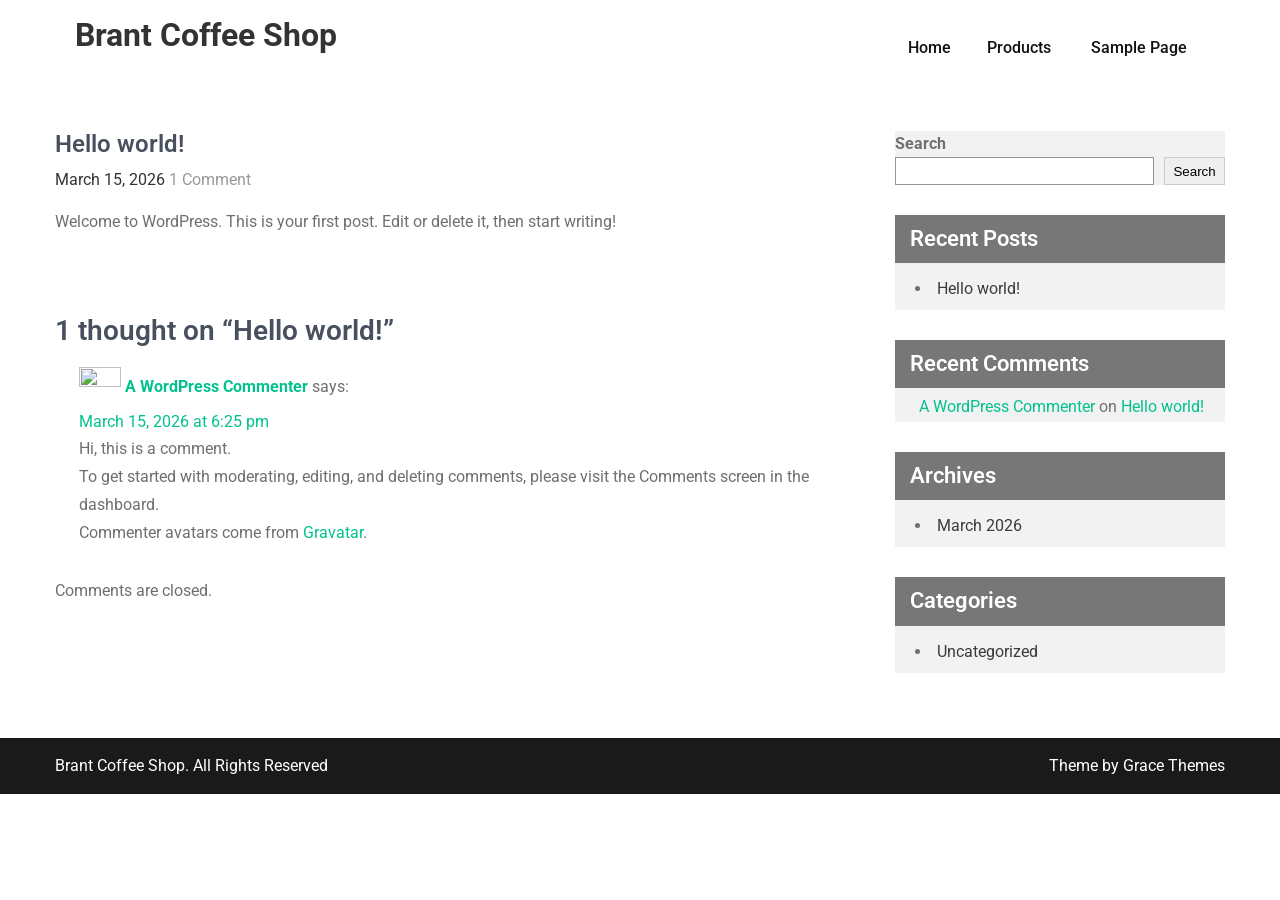
==== hello-world/index.html @ bb6f0e65 "deploy: b6c7fc047d0729fcd54b5350a453e6bd626ebb5d" ====
<!DOCTYPE html>
<html lang="en-US">
<head>
<meta charset="UTF-8">
<meta name="viewport" content="width=device-width, initial-scale=1">
<link rel="profile" href="https://gmpg.org/xfn/11">
	<link rel="pingback" href="/xmlrpc.php">
<title>Hello world! &#8211; Brant Coffee Shop</title>
<meta name='robots' content='max-image-preview:large' />
<link rel='dns-prefetch' href='//localhost' />
<link rel='dns-prefetch' href='//fonts.googleapis.com' />
<link rel="alternate" type="application/rss+xml" title="Brant Coffee Shop &raquo; Feed" href="/feed/" />
<link rel="alternate" type="application/rss+xml" title="Brant Coffee Shop &raquo; Comments Feed" href="/comments/feed/" />
<link rel="alternate" type="application/rss+xml" title="Brant Coffee Shop &raquo; Hello world! Comments Feed" href="/hello-world/feed/" />
<link rel="alternate" title="oEmbed (JSON)" type="application/json+oembed" href="/wp-json/oembed/1.0/embed?url=http%3A%2F%2Flocalhost%3A8000%2Fhello-world%2F" />
<link rel="alternate" title="oEmbed (XML)" type="text/xml+oembed" href="/wp-json/oembed/1.0/embed?url=http%3A%2F%2Flocalhost%3A8000%2Fhello-world%2F&#038;format=xml" />
<style id='wp-img-auto-sizes-contain-inline-css' type='text/css'>
img:is([sizes=auto i],[sizes^="auto," i]){contain-intrinsic-size:3000px 1500px}
/*# sourceURL=wp-img-auto-sizes-contain-inline-css */
</style>
<style id='wp-emoji-styles-inline-css' type='text/css'>

	img.wp-smiley, img.emoji {
		display: inline !important;
		border: none !important;
		box-shadow: none !important;
		height: 1em !important;
		width: 1em !important;
		margin: 0 0.07em !important;
		vertical-align: -0.1em !important;
		background: none !important;
		padding: 0 !important;
	}
/*# sourceURL=wp-emoji-styles-inline-css */
</style>
<style id='wp-block-library-inline-css' type='text/css'>
:root{--wp-block-synced-color:#7a00df;--wp-block-synced-color--rgb:122,0,223;--wp-bound-block-color:var(--wp-block-synced-color);--wp-editor-canvas-background:#ddd;--wp-admin-theme-color:#007cba;--wp-admin-theme-color--rgb:0,124,186;--wp-admin-theme-color-darker-10:#006ba1;--wp-admin-theme-color-darker-10--rgb:0,107,160.5;--wp-admin-theme-color-darker-20:#005a87;--wp-admin-theme-color-darker-20--rgb:0,90,135;--wp-admin-border-width-focus:2px}@media (min-resolution:192dpi){:root{--wp-admin-border-width-focus:1.5px}}.wp-element-button{cursor:pointer}:root .has-very-light-gray-background-color{background-color:#eee}:root .has-very-dark-gray-background-color{background-color:#313131}:root .has-very-light-gray-color{color:#eee}:root .has-very-dark-gray-color{color:#313131}:root .has-vivid-green-cyan-to-vivid-cyan-blue-gradient-background{background:linear-gradient(135deg,#00d084,#0693e3)}:root .has-purple-crush-gradient-background{background:linear-gradient(135deg,#34e2e4,#4721fb 50%,#ab1dfe)}:root .has-hazy-dawn-gradient-background{background:linear-gradient(135deg,#faaca8,#dad0ec)}:root .has-subdued-olive-gradient-background{background:linear-gradient(135deg,#fafae1,#67a671)}:root .has-atomic-cream-gradient-background{background:linear-gradient(135deg,#fdd79a,#004a59)}:root .has-nightshade-gradient-background{background:linear-gradient(135deg,#330968,#31cdcf)}:root .has-midnight-gradient-background{background:linear-gradient(135deg,#020381,#2874fc)}:root{--wp--preset--font-size--normal:16px;--wp--preset--font-size--huge:42px}.has-regular-font-size{font-size:1em}.has-larger-font-size{font-size:2.625em}.has-normal-font-size{font-size:var(--wp--preset--font-size--normal)}.has-huge-font-size{font-size:var(--wp--preset--font-size--huge)}.has-text-align-center{text-align:center}.has-text-align-left{text-align:left}.has-text-align-right{text-align:right}.has-fit-text{white-space:nowrap!important}#end-resizable-editor-section{display:none}.aligncenter{clear:both}.items-justified-left{justify-content:flex-start}.items-justified-center{justify-content:center}.items-justified-right{justify-content:flex-end}.items-justified-space-between{justify-content:space-between}.screen-reader-text{border:0;clip-path:inset(50%);height:1px;margin:-1px;overflow:hidden;padding:0;position:absolute;width:1px;word-wrap:normal!important}.screen-reader-text:focus{background-color:#ddd;clip-path:none;color:#444;display:block;font-size:1em;height:auto;left:5px;line-height:normal;padding:15px 23px 14px;text-decoration:none;top:5px;width:auto;z-index:100000}html :where(.has-border-color){border-style:solid}html :where([style*=border-top-color]){border-top-style:solid}html :where([style*=border-right-color]){border-right-style:solid}html :where([style*=border-bottom-color]){border-bottom-style:solid}html :where([style*=border-left-color]){border-left-style:solid}html :where([style*=border-width]){border-style:solid}html :where([style*=border-top-width]){border-top-style:solid}html :where([style*=border-right-width]){border-right-style:solid}html :where([style*=border-bottom-width]){border-bottom-style:solid}html :where([style*=border-left-width]){border-left-style:solid}html :where(img[class*=wp-image-]){height:auto;max-width:100%}:where(figure){margin:0 0 1em}html :where(.is-position-sticky){--wp-admin--admin-bar--position-offset:var(--wp-admin--admin-bar--height,0px)}@media screen and (max-width:600px){html :where(.is-position-sticky){--wp-admin--admin-bar--position-offset:0px}}

/*# sourceURL=wp-block-library-inline-css */
</style>
<style id='wp-block-archives-inline-css' type='text/css'>
.wp-block-archives{box-sizing:border-box}.wp-block-archives-dropdown label{display:block}
/*# sourceURL=/wp-includes/blocks/archives/style.min.css */
</style>
<style id='wp-block-categories-inline-css' type='text/css'>
.wp-block-categories{box-sizing:border-box}.wp-block-categories.alignleft{margin-right:2em}.wp-block-categories.alignright{margin-left:2em}.wp-block-categories.wp-block-categories-dropdown.aligncenter{text-align:center}.wp-block-categories .wp-block-categories__label{display:block;width:100%}
/*# sourceURL=/wp-includes/blocks/categories/style.min.css */
</style>
<style id='wp-block-heading-inline-css' type='text/css'>
h1:where(.wp-block-heading).has-background,h2:where(.wp-block-heading).has-background,h3:where(.wp-block-heading).has-background,h4:where(.wp-block-heading).has-background,h5:where(.wp-block-heading).has-background,h6:where(.wp-block-heading).has-background{padding:1.25em 2.375em}h1.has-text-align-left[style*=writing-mode]:where([style*=vertical-lr]),h1.has-text-align-right[style*=writing-mode]:where([style*=vertical-rl]),h2.has-text-align-left[style*=writing-mode]:where([style*=vertical-lr]),h2.has-text-align-right[style*=writing-mode]:where([style*=vertical-rl]),h3.has-text-align-left[style*=writing-mode]:where([style*=vertical-lr]),h3.has-text-align-right[style*=writing-mode]:where([style*=vertical-rl]),h4.has-text-align-left[style*=writing-mode]:where([style*=vertical-lr]),h4.has-text-align-right[style*=writing-mode]:where([style*=vertical-rl]),h5.has-text-align-left[style*=writing-mode]:where([style*=vertical-lr]),h5.has-text-align-right[style*=writing-mode]:where([style*=vertical-rl]),h6.has-text-align-left[style*=writing-mode]:where([style*=vertical-lr]),h6.has-text-align-right[style*=writing-mode]:where([style*=vertical-rl]){rotate:180deg}
/*# sourceURL=/wp-includes/blocks/heading/style.min.css */
</style>
<style id='wp-block-latest-comments-inline-css' type='text/css'>
ol.wp-block-latest-comments{box-sizing:border-box;margin-left:0}:where(.wp-block-latest-comments:not([style*=line-height] .wp-block-latest-comments__comment)){line-height:1.1}:where(.wp-block-latest-comments:not([style*=line-height] .wp-block-latest-comments__comment-excerpt p)){line-height:1.8}.has-dates :where(.wp-block-latest-comments:not([style*=line-height])),.has-excerpts :where(.wp-block-latest-comments:not([style*=line-height])){line-height:1.5}.wp-block-latest-comments .wp-block-latest-comments{padding-left:0}.wp-block-latest-comments__comment{list-style:none;margin-bottom:1em}.has-avatars .wp-block-latest-comments__comment{list-style:none;min-height:2.25em}.has-avatars .wp-block-latest-comments__comment .wp-block-latest-comments__comment-excerpt,.has-avatars .wp-block-latest-comments__comment .wp-block-latest-comments__comment-meta{margin-left:3.25em}.wp-block-latest-comments__comment-excerpt p{font-size:.875em;margin:.36em 0 1.4em}.wp-block-latest-comments__comment-date{display:block;font-size:.75em}.wp-block-latest-comments .avatar,.wp-block-latest-comments__comment-avatar{border-radius:1.5em;display:block;float:left;height:2.5em;margin-right:.75em;width:2.5em}.wp-block-latest-comments[class*=-font-size] a,.wp-block-latest-comments[style*=font-size] a{font-size:inherit}
/*# sourceURL=/wp-includes/blocks/latest-comments/style.min.css */
</style>
<style id='wp-block-latest-posts-inline-css' type='text/css'>
.wp-block-latest-posts{box-sizing:border-box}.wp-block-latest-posts.alignleft{margin-right:2em}.wp-block-latest-posts.alignright{margin-left:2em}.wp-block-latest-posts.wp-block-latest-posts__list{list-style:none}.wp-block-latest-posts.wp-block-latest-posts__list li{clear:both;overflow-wrap:break-word}.wp-block-latest-posts.is-grid{display:flex;flex-wrap:wrap}.wp-block-latest-posts.is-grid li{margin:0 1.25em 1.25em 0;width:100%}@media (min-width:600px){.wp-block-latest-posts.columns-2 li{width:calc(50% - .625em)}.wp-block-latest-posts.columns-2 li:nth-child(2n){margin-right:0}.wp-block-latest-posts.columns-3 li{width:calc(33.33333% - .83333em)}.wp-block-latest-posts.columns-3 li:nth-child(3n){margin-right:0}.wp-block-latest-posts.columns-4 li{width:calc(25% - .9375em)}.wp-block-latest-posts.columns-4 li:nth-child(4n){margin-right:0}.wp-block-latest-posts.columns-5 li{width:calc(20% - 1em)}.wp-block-latest-posts.columns-5 li:nth-child(5n){margin-right:0}.wp-block-latest-posts.columns-6 li{width:calc(16.66667% - 1.04167em)}.wp-block-latest-posts.columns-6 li:nth-child(6n){margin-right:0}}:root :where(.wp-block-latest-posts.is-grid){padding:0}:root :where(.wp-block-latest-posts.wp-block-latest-posts__list){padding-left:0}.wp-block-latest-posts__post-author,.wp-block-latest-posts__post-date{display:block;font-size:.8125em}.wp-block-latest-posts__post-excerpt,.wp-block-latest-posts__post-full-content{margin-bottom:1em;margin-top:.5em}.wp-block-latest-posts__featured-image a{display:inline-block}.wp-block-latest-posts__featured-image img{height:auto;max-width:100%;width:auto}.wp-block-latest-posts__featured-image.alignleft{float:left;margin-right:1em}.wp-block-latest-posts__featured-image.alignright{float:right;margin-left:1em}.wp-block-latest-posts__featured-image.aligncenter{margin-bottom:1em;text-align:center}
/*# sourceURL=/wp-includes/blocks/latest-posts/style.min.css */
</style>
<style id='wp-block-search-inline-css' type='text/css'>
.wp-block-search__button{margin-left:10px;word-break:normal}.wp-block-search__button.has-icon{line-height:0}.wp-block-search__button svg{height:1.25em;min-height:24px;min-width:24px;width:1.25em;fill:currentColor;vertical-align:text-bottom}:where(.wp-block-search__button){border:1px solid #ccc;padding:6px 10px}.wp-block-search__inside-wrapper{display:flex;flex:auto;flex-wrap:nowrap;max-width:100%}.wp-block-search__label{width:100%}.wp-block-search.wp-block-search__button-only .wp-block-search__button{box-sizing:border-box;display:flex;flex-shrink:0;justify-content:center;margin-left:0;max-width:100%}.wp-block-search.wp-block-search__button-only .wp-block-search__inside-wrapper{min-width:0!important;transition-property:width}.wp-block-search.wp-block-search__button-only .wp-block-search__input{flex-basis:100%;transition-duration:.3s}.wp-block-search.wp-block-search__button-only.wp-block-search__searchfield-hidden,.wp-block-search.wp-block-search__button-only.wp-block-search__searchfield-hidden .wp-block-search__inside-wrapper{overflow:hidden}.wp-block-search.wp-block-search__button-only.wp-block-search__searchfield-hidden .wp-block-search__input{border-left-width:0!important;border-right-width:0!important;flex-basis:0;flex-grow:0;margin:0;min-width:0!important;padding-left:0!important;padding-right:0!important;width:0!important}:where(.wp-block-search__input){appearance:none;border:1px solid #949494;flex-grow:1;font-family:inherit;font-size:inherit;font-style:inherit;font-weight:inherit;letter-spacing:inherit;line-height:inherit;margin-left:0;margin-right:0;min-width:3rem;padding:8px;text-decoration:unset!important;text-transform:inherit}:where(.wp-block-search__button-inside .wp-block-search__inside-wrapper){background-color:#fff;border:1px solid #949494;box-sizing:border-box;padding:4px}:where(.wp-block-search__button-inside .wp-block-search__inside-wrapper) .wp-block-search__input{border:none;border-radius:0;padding:0 4px}:where(.wp-block-search__button-inside .wp-block-search__inside-wrapper) .wp-block-search__input:focus{outline:none}:where(.wp-block-search__button-inside .wp-block-search__inside-wrapper) :where(.wp-block-search__button){padding:4px 8px}.wp-block-search.aligncenter .wp-block-search__inside-wrapper{margin:auto}.wp-block[data-align=right] .wp-block-search.wp-block-search__button-only .wp-block-search__inside-wrapper{float:right}
/*# sourceURL=/wp-includes/blocks/search/style.min.css */
</style>
<style id='wp-block-search-theme-inline-css' type='text/css'>
.wp-block-search .wp-block-search__label{font-weight:700}.wp-block-search__button{border:1px solid #ccc;padding:.375em .625em}
/*# sourceURL=/wp-includes/blocks/search/theme.min.css */
</style>
<style id='wp-block-group-inline-css' type='text/css'>
.wp-block-group{box-sizing:border-box}:where(.wp-block-group.wp-block-group-is-layout-constrained){position:relative}
/*# sourceURL=/wp-includes/blocks/group/style.min.css */
</style>
<style id='wp-block-group-theme-inline-css' type='text/css'>
:where(.wp-block-group.has-background){padding:1.25em 2.375em}
/*# sourceURL=/wp-includes/blocks/group/theme.min.css */
</style>
<style id='wp-block-paragraph-inline-css' type='text/css'>
.is-small-text{font-size:.875em}.is-regular-text{font-size:1em}.is-large-text{font-size:2.25em}.is-larger-text{font-size:3em}.has-drop-cap:not(:focus):first-letter{float:left;font-size:8.4em;font-style:normal;font-weight:100;line-height:.68;margin:.05em .1em 0 0;text-transform:uppercase}body.rtl .has-drop-cap:not(:focus):first-letter{float:none;margin-left:.1em}p.has-drop-cap.has-background{overflow:hidden}:root :where(p.has-background){padding:1.25em 2.375em}:where(p.has-text-color:not(.has-link-color)) a{color:inherit}p.has-text-align-left[style*="writing-mode:vertical-lr"],p.has-text-align-right[style*="writing-mode:vertical-rl"]{rotate:180deg}
/*# sourceURL=/wp-includes/blocks/paragraph/style.min.css */
</style>

<style id='classic-theme-styles-inline-css' type='text/css'>
/*! This file is auto-generated */
.wp-block-button__link{color:#fff;background-color:#32373c;border-radius:9999px;box-shadow:none;text-decoration:none;padding:calc(.667em + 2px) calc(1.333em + 2px);font-size:1.125em}.wp-block-file__button{background:#32373c;color:#fff;text-decoration:none}
/*# sourceURL=/wp-includes/css/classic-themes.min.css */
</style>
<link rel='stylesheet' id='dashicons-css' href='/wp-includes/css/dashicons.min.css?ver=6.9.4' type='text/css' media='all' />
<link rel='stylesheet' id='al_product_styles-css' href='/wp-content/plugins/ecommerce-product-catalog/css/al_product.min.css?timestamp=1773603165&#038;ver=6.9.4' type='text/css' media='all' />
<link rel='stylesheet' id='ic_blocks-css' href='/wp-content/plugins/ecommerce-product-catalog/includes/blocks/ic-blocks.min.css?timestamp=1773603165&#038;ver=6.9.4' type='text/css' media='all' />
<style id='global-styles-inline-css' type='text/css'>
:root{--wp--preset--aspect-ratio--square: 1;--wp--preset--aspect-ratio--4-3: 4/3;--wp--preset--aspect-ratio--3-4: 3/4;--wp--preset--aspect-ratio--3-2: 3/2;--wp--preset--aspect-ratio--2-3: 2/3;--wp--preset--aspect-ratio--16-9: 16/9;--wp--preset--aspect-ratio--9-16: 9/16;--wp--preset--color--black: #000000;--wp--preset--color--cyan-bluish-gray: #abb8c3;--wp--preset--color--white: #ffffff;--wp--preset--color--pale-pink: #f78da7;--wp--preset--color--vivid-red: #cf2e2e;--wp--preset--color--luminous-vivid-orange: #ff6900;--wp--preset--color--luminous-vivid-amber: #fcb900;--wp--preset--color--light-green-cyan: #7bdcb5;--wp--preset--color--vivid-green-cyan: #00d084;--wp--preset--color--pale-cyan-blue: #8ed1fc;--wp--preset--color--vivid-cyan-blue: #0693e3;--wp--preset--color--vivid-purple: #9b51e0;--wp--preset--gradient--vivid-cyan-blue-to-vivid-purple: linear-gradient(135deg,rgb(6,147,227) 0%,rgb(155,81,224) 100%);--wp--preset--gradient--light-green-cyan-to-vivid-green-cyan: linear-gradient(135deg,rgb(122,220,180) 0%,rgb(0,208,130) 100%);--wp--preset--gradient--luminous-vivid-amber-to-luminous-vivid-orange: linear-gradient(135deg,rgb(252,185,0) 0%,rgb(255,105,0) 100%);--wp--preset--gradient--luminous-vivid-orange-to-vivid-red: linear-gradient(135deg,rgb(255,105,0) 0%,rgb(207,46,46) 100%);--wp--preset--gradient--very-light-gray-to-cyan-bluish-gray: linear-gradient(135deg,rgb(238,238,238) 0%,rgb(169,184,195) 100%);--wp--preset--gradient--cool-to-warm-spectrum: linear-gradient(135deg,rgb(74,234,220) 0%,rgb(151,120,209) 20%,rgb(207,42,186) 40%,rgb(238,44,130) 60%,rgb(251,105,98) 80%,rgb(254,248,76) 100%);--wp--preset--gradient--blush-light-purple: linear-gradient(135deg,rgb(255,206,236) 0%,rgb(152,150,240) 100%);--wp--preset--gradient--blush-bordeaux: linear-gradient(135deg,rgb(254,205,165) 0%,rgb(254,45,45) 50%,rgb(107,0,62) 100%);--wp--preset--gradient--luminous-dusk: linear-gradient(135deg,rgb(255,203,112) 0%,rgb(199,81,192) 50%,rgb(65,88,208) 100%);--wp--preset--gradient--pale-ocean: linear-gradient(135deg,rgb(255,245,203) 0%,rgb(182,227,212) 50%,rgb(51,167,181) 100%);--wp--preset--gradient--electric-grass: linear-gradient(135deg,rgb(202,248,128) 0%,rgb(113,206,126) 100%);--wp--preset--gradient--midnight: linear-gradient(135deg,rgb(2,3,129) 0%,rgb(40,116,252) 100%);--wp--preset--font-size--small: 13px;--wp--preset--font-size--medium: 20px;--wp--preset--font-size--large: 36px;--wp--preset--font-size--x-large: 42px;--wp--preset--spacing--20: 0.44rem;--wp--preset--spacing--30: 0.67rem;--wp--preset--spacing--40: 1rem;--wp--preset--spacing--50: 1.5rem;--wp--preset--spacing--60: 2.25rem;--wp--preset--spacing--70: 3.38rem;--wp--preset--spacing--80: 5.06rem;--wp--preset--shadow--natural: 6px 6px 9px rgba(0, 0, 0, 0.2);--wp--preset--shadow--deep: 12px 12px 50px rgba(0, 0, 0, 0.4);--wp--preset--shadow--sharp: 6px 6px 0px rgba(0, 0, 0, 0.2);--wp--preset--shadow--outlined: 6px 6px 0px -3px rgb(255, 255, 255), 6px 6px rgb(0, 0, 0);--wp--preset--shadow--crisp: 6px 6px 0px rgb(0, 0, 0);}:where(.is-layout-flex){gap: 0.5em;}:where(.is-layout-grid){gap: 0.5em;}body .is-layout-flex{display: flex;}.is-layout-flex{flex-wrap: wrap;align-items: center;}.is-layout-flex > :is(*, div){margin: 0;}body .is-layout-grid{display: grid;}.is-layout-grid > :is(*, div){margin: 0;}:where(.wp-block-columns.is-layout-flex){gap: 2em;}:where(.wp-block-columns.is-layout-grid){gap: 2em;}:where(.wp-block-post-template.is-layout-flex){gap: 1.25em;}:where(.wp-block-post-template.is-layout-grid){gap: 1.25em;}.has-black-color{color: var(--wp--preset--color--black) !important;}.has-cyan-bluish-gray-color{color: var(--wp--preset--color--cyan-bluish-gray) !important;}.has-white-color{color: var(--wp--preset--color--white) !important;}.has-pale-pink-color{color: var(--wp--preset--color--pale-pink) !important;}.has-vivid-red-color{color: var(--wp--preset--color--vivid-red) !important;}.has-luminous-vivid-orange-color{color: var(--wp--preset--color--luminous-vivid-orange) !important;}.has-luminous-vivid-amber-color{color: var(--wp--preset--color--luminous-vivid-amber) !important;}.has-light-green-cyan-color{color: var(--wp--preset--color--light-green-cyan) !important;}.has-vivid-green-cyan-color{color: var(--wp--preset--color--vivid-green-cyan) !important;}.has-pale-cyan-blue-color{color: var(--wp--preset--color--pale-cyan-blue) !important;}.has-vivid-cyan-blue-color{color: var(--wp--preset--color--vivid-cyan-blue) !important;}.has-vivid-purple-color{color: var(--wp--preset--color--vivid-purple) !important;}.has-black-background-color{background-color: var(--wp--preset--color--black) !important;}.has-cyan-bluish-gray-background-color{background-color: var(--wp--preset--color--cyan-bluish-gray) !important;}.has-white-background-color{background-color: var(--wp--preset--color--white) !important;}.has-pale-pink-background-color{background-color: var(--wp--preset--color--pale-pink) !important;}.has-vivid-red-background-color{background-color: var(--wp--preset--color--vivid-red) !important;}.has-luminous-vivid-orange-background-color{background-color: var(--wp--preset--color--luminous-vivid-orange) !important;}.has-luminous-vivid-amber-background-color{background-color: var(--wp--preset--color--luminous-vivid-amber) !important;}.has-light-green-cyan-background-color{background-color: var(--wp--preset--color--light-green-cyan) !important;}.has-vivid-green-cyan-background-color{background-color: var(--wp--preset--color--vivid-green-cyan) !important;}.has-pale-cyan-blue-background-color{background-color: var(--wp--preset--color--pale-cyan-blue) !important;}.has-vivid-cyan-blue-background-color{background-color: var(--wp--preset--color--vivid-cyan-blue) !important;}.has-vivid-purple-background-color{background-color: var(--wp--preset--color--vivid-purple) !important;}.has-black-border-color{border-color: var(--wp--preset--color--black) !important;}.has-cyan-bluish-gray-border-color{border-color: var(--wp--preset--color--cyan-bluish-gray) !important;}.has-white-border-color{border-color: var(--wp--preset--color--white) !important;}.has-pale-pink-border-color{border-color: var(--wp--preset--color--pale-pink) !important;}.has-vivid-red-border-color{border-color: var(--wp--preset--color--vivid-red) !important;}.has-luminous-vivid-orange-border-color{border-color: var(--wp--preset--color--luminous-vivid-orange) !important;}.has-luminous-vivid-amber-border-color{border-color: var(--wp--preset--color--luminous-vivid-amber) !important;}.has-light-green-cyan-border-color{border-color: var(--wp--preset--color--light-green-cyan) !important;}.has-vivid-green-cyan-border-color{border-color: var(--wp--preset--color--vivid-green-cyan) !important;}.has-pale-cyan-blue-border-color{border-color: var(--wp--preset--color--pale-cyan-blue) !important;}.has-vivid-cyan-blue-border-color{border-color: var(--wp--preset--color--vivid-cyan-blue) !important;}.has-vivid-purple-border-color{border-color: var(--wp--preset--color--vivid-purple) !important;}.has-vivid-cyan-blue-to-vivid-purple-gradient-background{background: var(--wp--preset--gradient--vivid-cyan-blue-to-vivid-purple) !important;}.has-light-green-cyan-to-vivid-green-cyan-gradient-background{background: var(--wp--preset--gradient--light-green-cyan-to-vivid-green-cyan) !important;}.has-luminous-vivid-amber-to-luminous-vivid-orange-gradient-background{background: var(--wp--preset--gradient--luminous-vivid-amber-to-luminous-vivid-orange) !important;}.has-luminous-vivid-orange-to-vivid-red-gradient-background{background: var(--wp--preset--gradient--luminous-vivid-orange-to-vivid-red) !important;}.has-very-light-gray-to-cyan-bluish-gray-gradient-background{background: var(--wp--preset--gradient--very-light-gray-to-cyan-bluish-gray) !important;}.has-cool-to-warm-spectrum-gradient-background{background: var(--wp--preset--gradient--cool-to-warm-spectrum) !important;}.has-blush-light-purple-gradient-background{background: var(--wp--preset--gradient--blush-light-purple) !important;}.has-blush-bordeaux-gradient-background{background: var(--wp--preset--gradient--blush-bordeaux) !important;}.has-luminous-dusk-gradient-background{background: var(--wp--preset--gradient--luminous-dusk) !important;}.has-pale-ocean-gradient-background{background: var(--wp--preset--gradient--pale-ocean) !important;}.has-electric-grass-gradient-background{background: var(--wp--preset--gradient--electric-grass) !important;}.has-midnight-gradient-background{background: var(--wp--preset--gradient--midnight) !important;}.has-small-font-size{font-size: var(--wp--preset--font-size--small) !important;}.has-medium-font-size{font-size: var(--wp--preset--font-size--medium) !important;}.has-large-font-size{font-size: var(--wp--preset--font-size--large) !important;}.has-x-large-font-size{font-size: var(--wp--preset--font-size--x-large) !important;}
/*# sourceURL=global-styles-inline-css */
</style>

<link rel='stylesheet' id='parent-style-css' href='/wp-content/themes/economics/style.css?ver=6.9.4' type='text/css' media='all' />
<link rel='stylesheet' id='child-style-css' href='/wp-content/themes/brant-coffee/style.css?ver=6.9.4' type='text/css' media='all' />
<link rel='stylesheet' id='economics-font-css' href='//fonts.googleapis.com/css?family=Roboto%3A300%2C400%2C600%2C700%2C800%2C900&#038;ver=6.9.4' type='text/css' media='all' />
<link rel='stylesheet' id='economics-basic-style-css' href='/wp-content/themes/brant-coffee/style.css?ver=6.9.4' type='text/css' media='all' />
<link rel='stylesheet' id='nivo-slider-css' href='/wp-content/themes/economics/css/nivo-slider.css?ver=6.9.4' type='text/css' media='all' />
<link rel='stylesheet' id='economics-responsive-css' href='/wp-content/themes/economics/css/responsive.css?ver=6.9.4' type='text/css' media='all' />
<link rel='stylesheet' id='custom-style-css' href='/wp-content/themes/economics/css/custom_script.css?ver=6.9.4' type='text/css' media='all' />
<style id='custom-style-inline-css' type='text/css'>

                .a, .recent_articles h2 a:hover,
				#sidebar ul li a:hover,									
				.recent_articles h3 a:hover,
				.cols-4 ul li a:hover, .cols-4 ul li.current_page_item a,
				.recent-post h6:hover,					
				.page-four-column:hover h3,
				.footer-icons a:hover,	
				.column-4:hover h5 a,				
				.postmeta a:hover, .design-by a, 				
				.header-menu ul li a:hover, 
				.header-menu ul li.current_page_item a, 
				.header-menu ul li.current-menu-ancestor a.parent{
					color: ;
                }
				.pagination ul li .current, .pagination ul li a:hover, 
				#commentform input#submit:hover,					
				.nivo-controlNav a.active,
				.learnmore,					
				.appbutton:hover,					
				#sidebar .search-form input.search-submit,				
				.wpcf7 input[type='submit'],
				#featureswrap,
				.column-4:hover .learnmore,
				nav.pagination .page-numbers.current,
				.slide_info .slide_more:hover {
					background-color: ;
                }
/*# sourceURL=custom-style-inline-css */
</style>
<script type="text/javascript" src="/wp-content/themes/brant-coffee/customElements.js?ver=6.9.4" id="custom_javascript0-js"></script>
<script type="text/javascript" src="/wp-includes/js/jquery/jquery.min.js?ver=3.7.1" id="jquery-core-js"></script>
<script type="text/javascript" src="/wp-includes/js/jquery/jquery-migrate.min.js?ver=3.4.1" id="jquery-migrate-js"></script>
<script type="text/javascript" src="/wp-content/themes/economics/js/jquery.nivo.slider.js?ver=6.9.4" id="jquery-nivo-slider-js"></script>
<script type="text/javascript" src="/wp-content/themes/economics/js/editable.js?ver=6.9.4" id="economics-editable-js"></script>
<link rel="https://api.w.org/" href="/wp-json/" /><link rel="alternate" title="JSON" type="application/json" href="/wp-json/wp/v2/posts/1" /><link rel="EditURI" type="application/rsd+xml" title="RSD" href="/xmlrpc.php?rsd" />
<meta name="generator" content="WordPress 6.9.4" />
<link rel="canonical" href="/hello-world/" />
<link rel='shortlink' href='/?p=1' />
	<style type="text/css">
			.header {
			background: url() no-repeat;
			background-position: center top;
		}
		
	</style>
    </head>
<body class="wp-singular post-template-default single single-post postid-1 single-format-standard wp-embed-responsive wp-theme-economics wp-child-theme-brant-coffee">
<div id="site-holder" >


<div class="container">
     <div class="site-header siteinner">      
          <div class="logo">
				                 <h1><a href="/" rel="home">Brant Coffee Shop</a></h1>
                          </div><!-- logo -->
          <div class="head-rightpart">
               <div class="toggle">
                 <a class="toggleMenu" href="#">Menu</a>
               </div><!-- toggle --> 
               <div class="header-menu">                   
                <div class="menu"><ul>
<li ><a href="/">Home</a></li><li class="page_item page-item-6"><a href="/products/">Products</a></li>
<li class="page_item page-item-2"><a href="/sample-page/">Sample Page</a></li>
</ul></div>
   
               </div><!--.header-menu -->             
            </div><!-- .head-rightpart -->            
         <div class="clear"></div>       
     </div><!--.site-header -->           
</div><!-- container -->   


       
        

<div class="container">
     <div class="pagelayout_area">
        <section class="site-maincontentarea">            
                                    <article id="post-1" class="single-post post-1 post type-post status-publish format-standard hentry category-uncategorized">

 		    
    <header class="entry-header">
        <h3 class="single-title">Hello world!</h3>    </header><!-- .entry-header -->    
     <div class="postmeta">
            <div class="post-date">March 15, 2026</div><!-- post-date -->
            <div class="post-comment"> <a href="/hello-world/#comments">1 Comment</a></div>            
    </div><!-- postmeta -->  

    <div class="entry-content">		
        
<p>Welcome to WordPress. This is your first post. Edit or delete it, then start writing!</p>
                <div class="postmeta">          
            <div class="post-tags"> </div>
            <div class="clear"></div>
        </div><!-- postmeta -->
    </div><!-- .entry-content -->
   
    <footer class="entry-meta">
          </footer><!-- .entry-meta -->

</article>                                        
<div id="comments" class="comments-area">

			<h2 class="comments-title">
			1 thought on &ldquo;Hello world!&rdquo;		</h2>

		
		<ol class="comment-list">
					<li id="comment-1" class="comment even thread-even depth-1">
			<article id="div-comment-1" class="comment-body">
				<footer class="comment-meta">
					<div class="comment-author vcard">
						<img alt='' src='https://secure.gravatar.com/avatar/8e1606e6fba450a9362af43874c1b2dfad34c782e33d0a51e1b46c18a2a567dd?s=42&#038;d=mm&#038;r=g' srcset='https://secure.gravatar.com/avatar/8e1606e6fba450a9362af43874c1b2dfad34c782e33d0a51e1b46c18a2a567dd?s=84&#038;d=mm&#038;r=g 2x' class='avatar avatar-42 photo' height='42' width='42' decoding='async'/>						<b class="fn"><a href="https://wordpress.org/" class="url" rel="ugc external nofollow">A WordPress Commenter</a></b> <span class="says">says:</span>					</div><!-- .comment-author -->

					<div class="comment-metadata">
						<a href="/hello-world/#comment-1"><time datetime="2026-03-15T18:25:26+00:00">March 15, 2026 at 6:25 pm</time></a>					</div><!-- .comment-metadata -->

									</footer><!-- .comment-meta -->

				<div class="comment-content">
					<p>Hi, this is a comment.<br />
To get started with moderating, editing, and deleting comments, please visit the Comments screen in the dashboard.<br />
Commenter avatars come from <a href="https://gravatar.com/">Gravatar</a>.</p>
				</div><!-- .comment-content -->

							</article><!-- .comment-body -->
		</li><!-- #comment-## -->
		</ol><!-- .comment-list -->

		
	
			<p class="no-comments">Comments are closed.</p>
	
	
</div><!-- .comments-area -->                                  
         </section>       
        <div id="sidebar">    
    <aside id="block-2" class="widget widget_block widget_search"><form role="search" method="get" action="/" class="wp-block-search__button-outside wp-block-search__text-button wp-block-search"    ><label class="wp-block-search__label" for="wp-block-search__input-1" >Search</label><div class="wp-block-search__inside-wrapper" ><input class="wp-block-search__input" id="wp-block-search__input-1" placeholder="" value="" type="search" name="s" required /><button aria-label="Search" class="wp-block-search__button wp-element-button" type="submit" >Search</button></div></form></aside><aside id="block-3" class="widget widget_block"><div class="wp-block-group"><div class="wp-block-group__inner-container is-layout-flow wp-block-group-is-layout-flow"><h2 class="wp-block-heading">Recent Posts</h2><ul class="wp-block-latest-posts__list wp-block-latest-posts"><li><a class="wp-block-latest-posts__post-title" href="/hello-world/">Hello world!</a></li>
</ul></div></div></aside><aside id="block-4" class="widget widget_block"><div class="wp-block-group"><div class="wp-block-group__inner-container is-layout-flow wp-block-group-is-layout-flow"><h2 class="wp-block-heading">Recent Comments</h2><ol class="wp-block-latest-comments"><li class="wp-block-latest-comments__comment"><article><footer class="wp-block-latest-comments__comment-meta"><a class="wp-block-latest-comments__comment-author" href="https://wordpress.org/">A WordPress Commenter</a> on <a class="wp-block-latest-comments__comment-link" href="/hello-world/#comment-1">Hello world!</a></footer></article></li></ol></div></div></aside><aside id="block-5" class="widget widget_block"><div class="wp-block-group"><div class="wp-block-group__inner-container is-layout-flow wp-block-group-is-layout-flow"><h2 class="wp-block-heading">Archives</h2><ul class="wp-block-archives-list wp-block-archives">	<li><a href='/2026/03/'>March 2026</a></li>
</ul></div></div></aside><aside id="block-6" class="widget widget_block"><div class="wp-block-group"><div class="wp-block-group__inner-container is-layout-flow wp-block-group-is-layout-flow"><h2 class="wp-block-heading">Categories</h2><ul class="wp-block-categories-list wp-block-categories">	<li class="cat-item cat-item-1"><a href="/category/uncategorized/">Uncategorized</a>
</li>
</ul></div></div></aside>	
</div><!-- sidebar -->       
        <div class="clear"></div>
    </div><!-- pagelayout_area -->
</div><!-- container -->	

<div class="footer-copyright">
        	<div class="container">
            	<div class="copyright-txt">
					Brant Coffee Shop. All Rights Reserved           
                </div>
                <div class="design-by">				
                  Theme by Grace Themes                </div>
                 <div class="clear"></div>
            </div>           
        </div>        
</div><!--#end site-holder-->

<script type="speculationrules">
{"prefetch":[{"source":"document","where":{"and":[{"href_matches":"/*"},{"not":{"href_matches":["/wp-*.php","/wp-admin/*","/wp-content/uploads/*","/wp-content/*","/wp-content/plugins/*","/wp-content/themes/brant-coffee/*","/wp-content/themes/economics/*","/*\\?(.+)"]}},{"not":{"selector_matches":"a[rel~=\"nofollow\"]"}},{"not":{"selector_matches":".no-prefetch, .no-prefetch a"}}]},"eagerness":"conservative"}]}
</script>
<script type="module" src="https://jessyasny.github.io/UX308Assignment1/fab.js?ver=6.9.4" id="custom_javascript1-js-module"></script>
<script type="module" src="https://jessyasny.github.io/UX308Assignment1/chat.js?ver=6.9.4" id="custom_javascript2-js-module"></script>
    <style>
        body.ic-disabled-body:before {
            background-image: url("/wp-includes/js/thickbox/loadingAnimation.gif");
        }
    </style>
    <script id="wp-emoji-settings" type="application/json">
{"baseUrl":"https://s.w.org/images/core/emoji/17.0.2/72x72/","ext":".png","svgUrl":"https://s.w.org/images/core/emoji/17.0.2/svg/","svgExt":".svg","source":{"concatemoji":"/wp-includes/js/wp-emoji-release.min.js?ver=6.9.4"}}
</script>
<script type="module">
/* <![CDATA[ */
/*! This file is auto-generated */
const a=JSON.parse(document.getElementById("wp-emoji-settings").textContent),o=(window._wpemojiSettings=a,"wpEmojiSettingsSupports"),s=["flag","emoji"];function i(e){try{var t={supportTests:e,timestamp:(new Date).valueOf()};sessionStorage.setItem(o,JSON.stringify(t))}catch(e){}}function c(e,t,n){e.clearRect(0,0,e.canvas.width,e.canvas.height),e.fillText(t,0,0);t=new Uint32Array(e.getImageData(0,0,e.canvas.width,e.canvas.height).data);e.clearRect(0,0,e.canvas.width,e.canvas.height),e.fillText(n,0,0);const a=new Uint32Array(e.getImageData(0,0,e.canvas.width,e.canvas.height).data);return t.every((e,t)=>e===a[t])}function p(e,t){e.clearRect(0,0,e.canvas.width,e.canvas.height),e.fillText(t,0,0);var n=e.getImageData(16,16,1,1);for(let e=0;e<n.data.length;e++)if(0!==n.data[e])return!1;return!0}function u(e,t,n,a){switch(t){case"flag":return n(e,"\ud83c\udff3\ufe0f\u200d\u26a7\ufe0f","\ud83c\udff3\ufe0f\u200b\u26a7\ufe0f")?!1:!n(e,"\ud83c\udde8\ud83c\uddf6","\ud83c\udde8\u200b\ud83c\uddf6")&&!n(e,"\ud83c\udff4\udb40\udc67\udb40\udc62\udb40\udc65\udb40\udc6e\udb40\udc67\udb40\udc7f","\ud83c\udff4\u200b\udb40\udc67\u200b\udb40\udc62\u200b\udb40\udc65\u200b\udb40\udc6e\u200b\udb40\udc67\u200b\udb40\udc7f");case"emoji":return!a(e,"\ud83e\u1fac8")}return!1}function f(e,t,n,a){let r;const o=(r="undefined"!=typeof WorkerGlobalScope&&self instanceof WorkerGlobalScope?new OffscreenCanvas(300,150):document.createElement("canvas")).getContext("2d",{willReadFrequently:!0}),s=(o.textBaseline="top",o.font="600 32px Arial",{});return e.forEach(e=>{s[e]=t(o,e,n,a)}),s}function r(e){var t=document.createElement("script");t.src=e,t.defer=!0,document.head.appendChild(t)}a.supports={everything:!0,everythingExceptFlag:!0},new Promise(t=>{let n=function(){try{var e=JSON.parse(sessionStorage.getItem(o));if("object"==typeof e&&"number"==typeof e.timestamp&&(new Date).valueOf()<e.timestamp+604800&&"object"==typeof e.supportTests)return e.supportTests}catch(e){}return null}();if(!n){if("undefined"!=typeof Worker&&"undefined"!=typeof OffscreenCanvas&&"undefined"!=typeof URL&&URL.createObjectURL&&"undefined"!=typeof Blob)try{var e="postMessage("+f.toString()+"("+[JSON.stringify(s),u.toString(),c.toString(),p.toString()].join(",")+"));",a=new Blob([e],{type:"text/javascript"});const r=new Worker(URL.createObjectURL(a),{name:"wpTestEmojiSupports"});return void(r.onmessage=e=>{i(n=e.data),r.terminate(),t(n)})}catch(e){}i(n=f(s,u,c,p))}t(n)}).then(e=>{for(const n in e)a.supports[n]=e[n],a.supports.everything=a.supports.everything&&a.supports[n],"flag"!==n&&(a.supports.everythingExceptFlag=a.supports.everythingExceptFlag&&a.supports[n]);var t;a.supports.everythingExceptFlag=a.supports.everythingExceptFlag&&!a.supports.flag,a.supports.everything||((t=a.source||{}).concatemoji?r(t.concatemoji):t.wpemoji&&t.twemoji&&(r(t.twemoji),r(t.wpemoji)))});
//# sourceURL=/wp-includes/js/wp-emoji-loader.min.js
/* ]]> */
</script>
</body>
</html>
---- wp-content/plugins/ecommerce-product-catalog/includes/blocks/ic-blocks.min.css ----
/*!
 * 
 * https://impleCode.com
 *
 * Copyright 2021 impleCode
 * Free to use under the GPLv3 license.
 * http://www.gnu.org/licenses/gpl-3.0.html
 *
 * Contributing author: Norbert Dreszer
 *
 * NOTE: DO NOT EDIT THIS FILE. FOR YOUR OWN CSS GO TO WordPress > Appearance > Additional CSS and copy the CSS that you want to modify there.
 */
.entry-content div.ic-align-center,div.ic-align-center{text-align:center}.entry-content div.ic-align-right,div.ic-align-right{text-align:right}
---- wp-content/themes/economics/style.css ----
/*
Theme Name: Economics
Theme URI: https://gracethemes.com/themes/economics/
Author: Grace Themes
Author URI: https://gracethemes.com/
Description: Economics is a multipurpose, clean and minimal free WordPress theme. It is very easy to install and customize and comes powerful features. It is perfect for corporate companies,business organizations, travel agency and online services providers. Demo Link: https://www.gracethemes.com/demo/economics/

Version: 2.3
License: GNU General Public License version 2 or later
License URI: http://www.gnu.org/licenses/gpl-2.0.html
Text Domain: economics
Requires PHP:  5.2
Tested up to: 6.9
Tags:blog,two-columns,right-sidebar,custom-logo,full-width-template,custom-colors,custom-header,featured-images,editor-style,custom-background,custom-menu,threaded-comments,theme-options, translation-ready

Economics WordPress Theme has been created by Grace Themes(gracethemes.com), 2017.
Economics WordPress Theme is released under the terms of GNU GPL
*/
body{ background-color:#fff; margin:0; padding:0;line-height:26px; font-size:16px; color:#6f6f6f; font-family:'Roboto', sans-serif; -ms-word-wrap:break-word; word-wrap:break-word; }
*{ margin:0; padding:0; outline:none; box-sizing:border-box; -moz-box-sizing:border-box;-webkit-box-sizing:border-box;}
img{ border:none; margin:0; padding:0; height:auto; max-width:100%;}
.wp-caption, .wp-caption-text, .sticky, .gallery-caption, .aligncenter{ margin:0; padding:0; max-width:100% !important;}
p{ margin:0; padding:0;}
a{ text-decoration:none; color:#01c18d;}
a:hover{ color:#333;}
ol,ul{ margin:0; padding:0;}
ul li ul, ul li ul li ul, ol li ol, ol li ol li ol{ margin-left:10px;}
h1,h2,h3,h4,h5,h6{ color:#484f5e; font-family:'Roboto', sans-serif; margin:0 0 20px; padding:0; line-height:1.1; font-weight:600; }
h1{ font-size:32px;}
h2{ font-size:28px;}
h3{ font-size:24px;}
h4{ font-size:20px;}
h5{ font-size:18px;}
h6{ font-size:14px;}
.clear{ clear:both;}
.textwidget select{ width:100%;}
table{ width:100%}
.alignnone{ width:100%;}
img.alignleft, .alignleft{ float:left; margin:0 15px 0 0; padding:5px; border:1px solid #cccccc;}
img.alignright, .alignright{ float:right; margin:0 0 0 15px; padding:5px; border:1px solid #cccccc;}
.aligncenter, img.aligncenter { clear: both; display: block; margin-left: auto; margin-right: auto; margin-top:0;  height:auto;}
blockquote{border-left:5px solid #ccc; padding:10px 10px 10px 40px; color:#ccc; font-size:15px; line-height:1.5; margin-bottom:30px;}
blockquote p{ margin-bottom:0 !important;}

.left{ float:left;}
.right{ float:right;}

figcaption,figure{	display: block;}
figure {margin: 1em 0;}

hr {
	-webkit-box-sizing: content-box;
	-moz-box-sizing: content-box;
	box-sizing: content-box;
	height: 0;
	overflow: visible;
}
a {	background-color: transparent;	-webkit-text-decoration-skip: objects;}
.postmeta{padding:5px 0 15px; color:#888; }
.postmeta a{color:#999;}
.postmeta a:hover{color:#e74c3c;}
.breadcrumbs{padding:10px 0; margin-bottom:0;}
a:active,
a:hover {
	outline-width: 0;
}

b, strong {
	font-weight: inherit;
	font-weight: 700;
}

pre {
	background: #eee;	
	font-size: 14px;
	font-size: 0.9375rem;
	line-height: 1.4;
	margin-bottom: 1.6em;
	max-width: 100%;
	overflow: auto;
	padding:20px;
}

iframe{max-width:100%;}
/*
Lists style CSS
--------------------------------------------------------------*/

ul,
ol {
	margin:0;
	padding: 0;
}
ul {list-style: inside none disc;}
ol {list-style: decimal;}

ul li,
ol li {
	margin-bottom: 0;
	margin-left: 1.5em;
}
dt {
	font-weight: 700;
}
dd {
	margin: 0 1.5em 1.5em;
}
audio:not([controls]) {
	display: none;
	height: 0;
}
img {
	border-style: none;
}
svg:not(:root) {
	overflow: hidden;
}
#comment-nav-above .nav-previous, #comment-nav-below .nav-previous{ float:none !important; margin:10px 0;}
ol.comment-list li{ list-style:none; margin-bottom:5px;}
#site-holder{ margin:0 auto;}

.container{ width:1170px; margin:0 auto; position:relative;}
.pagebanner{ height:280px; overflow:hidden; text-align:center;}
.pagebanner img{ position: relative; background-size:cover; width:100%; height:auto;}


.site-header{ width:100%; z-index:999; top:45px; background-color:#fff; position: absolute; border-radius:8px; padding:0 20px; box-sizing:border-box; }
body.home .fixed-header { position:fixed !important; top:0; z-index:999; padding:0 20px; }
body.home .boxlayout .fixed-header { width:auto; }
body.home .no-sticky{ position:relative !important; }
.siteinner, .blog .site-header{ position:relative !important; top:0;}

body.home .fixed-header .topstrip{ display:none;}
.topstrip{ background-color:#111; color:#fff; text-align:right;}
.topstrip .left a{color:#fff;}
.topstrip .social-icons a{ margin:0; padding:10px 10px 10px 18px; font-size:15px; color:#a3a9ab;}
.topstrip .social-icons a:hover{ color:#01c18d;}

.logo{ float:left; z-index:999; padding:17px 0;  color:#fff;}
.logo h1{font-weight: bold; margin:0; line-height:36px; color:#fff;}
.logo a{ color:#333;}
.logo span{ color:#888; display:block;}

.head-rightpart{float:right; }
.infotitle{ display:none;}
.infobox{text-align:right; padding:5px 0; }

/*header menu css*/
.toggle{display: block;}
.toggle a{width:100%; color:#ffffff; background:url(images/mobile-nav.png) no-repeat right center #3e3e3e; padding:10px 10px; margin-top:5px; font-size:16px; display:none;}
.toggle a:hover{color:#ffffff !important;}
/*main menu*/
.mainmenu{ background-color:#01c18d;}
.header-menu{ padding:0; position:relative; z-index:9999; text-align:right; }
.header-menu ul {margin:0; padding:0; font-family:'Roboto', sans-serif; font-size:16px; font-weight:500; }
.header-menu ul li{display:inline-block; position:relative; margin:0;}
.header-menu ul li:last-child{border-right:none;}
.header-menu ul li a{padding:35px 18px; display:block; color:#111;}
.header-menu ul li ul li{display:block; position:relative; float:none; top:1px; border-bottom:1px solid #ccc;}
.header-menu ul li ul li a{display:block; padding-top:7px; padding-bottom:7px; position:relative; top:1px; text-align:left;}

.header-menu ul li ul{display:none; z-index:9999999; position:relative; background-color:#fff;}
.header-menu ul li:hover > ul{display:block; width:200px; position:absolute; left:0; text-align:left; }
.header-menu ul li:hover ul li ul{display:none; position:relative;}
.header-menu ul li:hover ul li:hover > ul{display:block; position:absolute; left:200px; top:0;}

section#home_slider{ padding:0; }
h2.sectiontitle{font-weight:600; font-size:40px; margin-bottom:50px; position:relative; text-align:center;}

/* = Section welcome section css
-------------------------------------------------------------- */
#sectiopn-second{ padding:50px 0; background-color:#f6f6f6;}
.aboutus-thumb{ width:35%; float:right; box-sizing:border-box; position:relative; }
.aboutus-thumb:after{ content:''; position:absolute; border:solid 2px #ffffff; width:80%; height:80%; margin:0 auto; left:0; right:0; top:50%; transform:translateY(-50%); -webkit-transition:translateY(-50%);    -moz-transition:translateY(-50%); -o-transition:translateY(-50%);-ms-transition:translateY(-50%);}

.aboutus-thumb img{ width:100%; }
.aboutus-content{width:60%; float:left; box-sizing:border-box;}
.aboutus-content p{ margin-bottom:35px; line-height:24px;}
.aboutus-content .learnmore{ margin-bottom:25px;}

/* = Services section css
-------------------------------------------------------------- */
.last_column{clear:right; margin-right:0 !important; }
.learnmore{ background-color:#01c18d;  color:#fff ;display: inline-block; padding:5px 15px; }
.learnmore:hover{ background-color:#333;color:#fff ;}

/* = Page layout css
-------------------------------------------------------------- */
.site-maincontentarea{ width:780px; margin:0; padding:0; float:left;}
.fullwidth{ width:100% !important; float:none  !important;}
.fullwidth p{ margin-bottom:30px;}

.boxlayout{ width:1210px; margin:0 auto; background-color:#fff; position:relative; box-shadow:0 -8px 8px #111;}
.fulllayout{ width:100% !important;}
.pagelayout_area{ padding:35px 0;}
.pagelayout_area p{ margin-bottom:30px; line-height:28px;}

.recent_articles{ margin-bottom:30px; }
.recent_articles h3, h3.single-title{ margin-bottom:5px; font-size:24px;}
.recent_articles h3 a{ color:#484f5e;}
.recent_articles h3 a:hover{ color:#01c18d;}
.recent_articles p{ margin-bottom:20px;}
.blog-meta{ font-style:italic; margin-bottom:8px;}
.post-date, .post-comment, .post-categories{ display:inline; color:#333;} 
.single_title{ margin-bottom:5px;}
.BlogPosts{ width:31.2%; float:left; margin:0 3% 0 0;}
.BlogPosts img{ width:100%;}
.BlogPosts h2{ margin:10px 0; font-size:22px; }
.post-thumb{ width:25%; float:left; margin:5px 25px 5px 0;}
.post-thumb img{ width:100%; }

/* = Four pagebox section
-------------------------------------------------------------- */
#sectiopn-first{ padding:60px 0; }
.column-4{width:23.4%; float:left; margin:0 2% 0 0; position:relative; box-sizing:border-box; text-align:center; }
.column-4-content{ padding:20px 15px;}
.column-4 p{ margin-bottom:20px; }
.column-4-imgbx{ width:80px; height:80px; margin:0 auto 25px; position:relative;}
.column-4-imgbx::before{
 content:"";
 position:absolute;
 height:100px;
 border-right:1px solid #e4e4e4;
 top:5px;
 right:-105px;
}
.column-4-imgbx img{ width:100%; height:auto; min-height:80px; display:block;}
.column-4 h5{ font-size:18px; color:#404040; margin:0 0 20px 0; text-transform:uppercase; font-weight:600;}
.column-4 h5 a{color:#404040;}
.column-4 .learnmore{ background-color:#222; border-radius:0; padding:5px 15px; text-transform:uppercase;}
.column-4:hover h5 a{ color:#01c18d;}
.column-4:hover .learnmore{ background-color:#01c18d;}
.column-4.last_column .column-4-imgbx::before{ border-right:0;}

/* = sidebar
-------------------------------------------------------------- */
#sidebar{ width:330px; float:right;}
aside.widget{margin-bottom:30px; background-color:#f2f2f2; }
aside.widget ul{ list-style:disc; }
h3.widget-title{padding:12px 15px; margin-bottom:5px; color:#fff; background-color:#777; font-size:22px; }
#sidebar aside.widget .wp-block-heading{ padding:12px 15px; margin-bottom:5px; color:#fff; background-color:#777; font-size:22px; }
#sidebar ul li{ list-style:inside none disc; padding:8px 0 8px 20px; list-style-position:inside; margin:0;}
#sidebar ul li a{ padding:0; color:#3b3b3b; }
#sidebar ul li a:hover{ color:#34c6f6;}
#sidebar ul li:last-child{ border:none;}
#sidebar .woocommerce ul.cart_list li{ padding:0 0 0 30px; list-style:none;}

#sidebar .search-form{ margin-bottom:20px;}
#sidebar .search-form input.search-field{ background-color:#f0efef; width:80%; padding: 12px 15px 12px 15px; box-sizing:border-box; border:1px solid #ddd; }
#sidebar .search-form input.search-submit{ background:url(images/search-icon.png) no-repeat center center #01c18d; padding: 12px 0 12px 0; font-size:0; width:20%; height:43px; float:right; border:0;}

/* = Footer css
-------------------------------------------------------------- */
.footer-copyright {  background-color:#1a1a1a; position:relative; padding:15px 0; color:#fff;}
.footer-copyright a:hover{ color:#fff;}
.copyright-txt { float:left;}
.copyright-txt span{color:#01c18d;}
.design-by { float:right;}


/* Buttons */
.button{ background-color:#ff6565; border-bottom:4px solid #e44545; color:#fff; padding:8px 20px; display:inline-block; border-radius:2px; -moz-border-radius:2px; -webkit-border-radius:2px; -o-border-radius:2px; -ms-border-radius:2px; }
.button:hover{background-color:#34c6f6; border-color:#1898c2; color:#fff;}

/* Comment styles
===================================== */
ol.commentlist{list-style:none;}
#commentform p{margin:5px 0;}
#commentform label{display:block;}
#commentform input#email, #commentform input#url, #commentform input#author, #commentform textarea, #commentform input#eazycfc_captcha{max-width:96%; border:1px #ccc solid; padding:5px 2%;}
#commentform input#submit{ background-color:#32373a; border:none; padding:8px 15px; color:#fff; display:inline-block; cursor:pointer;}
#commentform input#submit:hover{background:#34c6f6; border-bottom-color:#ccc; color:#fff;}
.form-allowed-tags{display:none;}
.entry-content table, .comment-body table{ border-collapse:collapse; margin:10px 0;}
.entry-content table td, .entry-content table th, .comment-body table td, .comment-body table th{padding:10px 5px; text-align:left;}
.entry-content table th, .comment-body table th{color:#676767; font:normal 18px Oswald; border-bottom:1px #888 solid;}
.entry-content table td, .comment-body table td{border-bottom:1px #ccc solid;}
.fvch-codeblock:hover .comment-form-url{display:block !important;}
.commentlist, ol.commentlist {list-style:none; box-shadow:0 0 5px #666; -moz-box-shadow:0 0 5px #666; -webkit-box-shadow:0 0 5px #666; -khtml-box-shadow:0 0 5px #666; margin:10px 0; background-color:#fff; padding:10px 0;}
.commentlist li, ol.commentlist li { list-style:none; background-image:none !important; padding:0px 15px;}
.commentlist li ol li.depth-2, .commentlist li ol li.depth-3, .commentlist li ol li.depth-4, ol.commentlist li ol li.depth-2, ol.commentlist li ol li.depth-3, ol.commentlist li ol li.depth-4 { border-bottom:none;}
.commentlist li.bypostauthor article, ol.commentlist li.bypostauthor article { background:#f9ffe1;}
.commentlist article, .commentlist li.bypostauthor li article, ol.commentlist li.bypostauthor li article { 
	border:none !important; 
	padding:10px; 
	position:relative; 
	background-color:#fff;
}
.commentlist li .fn { font-weight:normal; font-size:15px; font-style:normal;}
.commentlist li.bypostauthor .fn, ol.commentlist li.bypostauthor .fn { color:#000;}
img.avatar { vertical-align:middle; position:static; display:inline-block;}
.commentlist article a time { display:block; clear:both; padding:5px 0 10px; font-size:11px; font-style:italic; font-family:Georgia, "Times New Roman", Times, serif; }
.commentlist, ol.commentlist p { font-size:14px;}
.commentlist .reply span, ol.commentlist .reply span { display:none;}
.commentlist .reply a, ol.commentlist .reply a { 
	display:block;	
	padding:10px; 
	text-align:center; 
	background:#f6f6f6; 
	margin:5px 0; 
	border:1px #ddd solid;
}
.comment-author.vcard{display:inline-block; margin-right:15px;}
.comment-list ul.children li.comment{background-image:none; padding-left:5px;}


/* woocommerce CSS
================================================*/
a.added_to_cart{background:#e1472f; padding:5px; display:inline-block; color:#fff; line-height:1;}
a.added_to_cart:hover{background:#000000;}
a.button.added:before{content:'' !important;}
#bbpress-forums ul li{padding:0;}
#subscription-toggle a.subscription-toggle{padding:5px 10px; display:inline-block; color:#e1472f; margin-top:4px;}
textarea.wp-editor-area{border:1px #ccc solid;}
.woocommerce input[type=text], .woocommerce textarea{border:1px #ccc solid; padding:4px;}
form.woocommerce-ordering select{ padding:5px; color:#777777;}
.woocommerce table.shop_table th, .woocommerce-page table.shop_table th{ font-family:'Roboto',san-serif; color:#ff8a00;}
.woocommerce ul.products li.product .price, .woocommerce-page ul.products li.product .price{ color:inherit !important;}
h1.product_title, p.price{ margin-bottom:10px;}
.woocommerce table.shop_table th, .woocommerce-page table.shop_table th{ font-family:'Roboto',san-serif; color:#ff6d84;}
.woocommerce ul.products li, #payment ul.payment_methods li{ list-style:none !important;}
.woocommerce ul.products li.product .price, .woocommerce-page ul.products li.product .price{ color:inherit !important;}
.woocommerce table.shop_table th, .woocommerce table.shop_table td{ border-bottom:0px !important}

.woocommerce .quantity .qty{ padding:7px; border:1px solid #ccc;}
.woocommerce-Price-amount.amount{font-size:14px !important;}
.woocommerce div.product .product_title{ padding-bottom:20px !important;}
.woocommerce div.product form.cart{ margin-top:15px !important;}

/* Text meant only for screen readers. */
.screen-reader-text {clip: rect(1px, 1px, 1px, 1px);position: absolute !important;	height: 1px;width: 1px;	overflow: hidden;}
.screen-reader-text:focus {	background-color: #f1f1f1;	border-radius: 3px;	box-shadow: 0 0 2px 2px rgba(0, 0, 0, 0.6);	clip: auto !important;	color: #21759b;	display: block;
	font-size: 14px;font-size: 0.875rem;font-weight: bold;	height: auto;left: 5px;	line-height: normal;padding: 15px 23px 14px;text-decoration: none;	top: 5px;	width: auto;
	z-index: 100000; /* Above WP toolbar. */
}
/* ============= Contact Page =========== */
.wpcf7{ margin:30px 0 0; padding:0;}
.wpcf7 input[type="text"], .wpcf7 input[type="tel"], .wpcf7 input[type="email"]{ width:40%; border:1px solid #cccccc; box-shadow:inset 1px 1px 2px #ccc; height:35px; padding:0 15px; color:#797979; margin-bottom:0;}
.wpcf7 textarea{width:60%; border:1px solid #cccccc; box-shadow:inset 1px 1px 2px #ccc; height:150px; color:#797979; margin-bottom:25px; font:12px arial; padding:10px; padding-right:0;}
.wpcf7 input[type="submit"]{background-color:#01c18d; width:auto; border:none; cursor:pointer; font:18px 'Roboto',san-serif; color:#ffffff; padding:10px 40px; border-radius:3px;}	

/* Comment Form
=============================== */
h1.screen-reader-text{font:22px 'Roboto',san-serif;}
.site-nav-previous, .nav-previous{ float:left;}
.site-nav-next, .nav-next{ float:right;}
h3#reply-title{ font-size:20px;}
#comments{ margin:30px 0 0; padding:0;}
nav#nav-below{ margin-top:15px;}
body.wp-custom-logo .logo h1{display:none;}

nav.pagination .page-numbers{ background-color:#ccc; padding:10px 15px; font-size:15px; font-weight:600; color:#444;}
nav.pagination .page-numbers.current{background-color:#01c18d;}
---- wp-content/themes/brant-coffee/style.css ----
/*
Theme Name:     Brant Coffee
Description:    for my coffee/drink website
Author:         jessyasny
Template:       economics

(optional values you can add: Theme URI, Author URI, Version, License, License URI, Tags, Text Domain)
*/
---- wp-content/themes/brant-coffee/style.css ----
/*
Theme Name:     Brant Coffee
Description:    for my coffee/drink website
Author:         jessyasny
Template:       economics

(optional values you can add: Theme URI, Author URI, Version, License, License URI, Tags, Text Domain)
*/
---- wp-content/themes/economics/css/responsive.css ----
/* Mobile Portrait View */
@media screen and (max-width:767px) {
*{box-sizing:border-box;}
.left, .right, .copyright-txt, .design-by{ float:none;}
.container { width:auto; padding:0 20px;}
.wrap_one{width:auto; text-align:center;}
.header, body.home .fixed-header { width:100%; padding:0; position:relative !important; background-color:rgba(0,0,0,1);}
.site-header { position:relative; top:0; }
.logo{ float:none; text-align:center; margin:0 auto; padding:8px 15px; position:relative; width: auto; display:table;}
.head-rightpart{ float:none; width:100%;}
.infobox{ float:none; display:table; margin-bottom:10px;}
.aboutus-thumb, .aboutus-content{ float:none; width:100%;}
/*coloumn css*/
.post-thumb{ width:100%; float:none; margin:0 0 10px;}
/*sidebar css*/
#sidebar{ width:100%; float:none;}
#FrontBlogPost, #wrapfirst, #wrapsecond{ padding:40px 0;}
/* --------- Pages ------- */
.content-area{ width:auto; margin:0; padding:50px 20px;}
.site-maincontentarea{ width:auto; margin:0; padding:0; float:none;}
h2.section-title{ font-size:22px; line-height:26px;}
/*slider css*/
#slider{ top:0; margin:0;}
.nivo-directionNav a{ top:39% !important;}
.nivo-caption, .nivo-controlNav{ display:none !important;}
/*footer css */
.footer-copyright{ text-align:center;}
.cols-4{ width:100% !important; display:block; margin-right:0; margin-bottom:15%;}
/*custom css*/
h2.section_title{ text-align:center;}
/*front blog post*/
.BlogPosts{ float:none; width:auto; margin:0 0 10% 0;}
.wpcf7 input[type="text"], .wpcf7 input[type="tel"], .wpcf7 input[type="email"], .wpcf7 textarea{ width:100%;}
.welcomecontent, .welcomethumb{ width:auto; float:none; margin:0 0 35px;}
#site-holder{ width:100%;}
.column-4{ float:none; width:auto; margin:0 0 25px 0;}
}

/* Mobile Landscape View */
@media screen and (min-width: 481px) and (max-width: 767px){
*{box-sizing:border-box;}
.container, .content-area{ width:440px; margin:0 auto;}
.nivo-caption, .nivo-controlNav{ display:none !important;}
.nivo-caption{ width:65%; }
.slide_info h2{ font-size:20px !important; line-height:30px; text-shadow:1px 0 0 #333;}
.slide_info h2 span{ font-size:30px !important;}
.slide_info p{ padding:5px 0 !important;  font-size:13px !important; display:none;}
.headertop .left{ font-size:16px;}
.post-thumb{ width:50%; float:left; margin:5px 20px 10px 0;}

}

@media screen and (min-width:768px) and (max-width: 980px){
.site-header { width:100%; position:relative !important;}
.infobox{ float:none;  margin-bottom:10px;}
.head-rightpart{ float:none; width:100%;}
.logo{ float:none; text-align:center; margin:0 auto; padding:8px 15px; position:relative; width: auto; display:table;}
.site-header{ width:96%;}
}

/* Tablet View */
@media screen and (max-width:1169px) and (min-width:768px) { 
*{box-sizing:border-box;}
.social-icons a{ box-sizing:content-box; margin-bottom:5px; }
.container { width:auto; padding:0 20px;}

/*slider css*/
.nivo-caption{ width:60%; bottom:15%;}
.slide_info h2{ font-size:24px !important; line-height:30px; }
.content-area{ width:auto; margin:0; padding:50px 20px;}
#sidebar{ width:30%;}
.site-maincontentarea{ width:65%;}
.cols-4 h5{ font-size:16px;}
/*custom  css*/
#site-holder{ width:100%;}
.site-header { top:0; }
}

@media screen and (max-width:1169px) and (min-width:981px) { 
html{overflow-x:hidden; }
.nivo-caption{ bottom:20%;}
.site-header{ width:96%;}
}

@media screen and (max-width: 980px){
.toggleMenu{display: block;}
.header-menu{float:none; margin:0; position:relative; overflow-x:hidden; background-color:#fff; border-radius:0; top:0; border-bottom:none; }
.header-menu ul{color:#000; width:100% !important; float:none !important; margin:0; padding:0;}
.header-menu ul li{border-top:1px #cccccc solid; display:block; float:none; text-align:left; border-bottom:none !important}
.header-menu ul li a{padding:5px 10px !important; display:block; color:#000; border:none; text-align:left;}
.header-menu ul li a:hover, .header-menu ul li.current_page_item a{color:#efc62c;  border:none !important; border-radius:0;}
.header-menu ul li ul, .header-menu ul li ul ul{ display:block !important; background: transparent !important;}
.header-menu ul li ul li a:before{content:"\00BB \00a0";}
.header-menu ul li ul li a{padding-left:20px !important; }
.header-menu ul li ul li a, .header-menu ul li.current-menu-ancestor a.parent{ border:none; border-radius:0;}
.header-menu ul li ul li ul li a{padding-left:30px !important;}
.header-menu ul li ul li ul li ul li a{padding-left:40px !important;}
.header-menu ul li:hover > ul{ background:none !important; box-shadow:none;}
.header-menu ul li:hover > ul{ background: transparent !important; width:auto !important; display:block; position: relative !important; left:0; right:0; top:0; padding:0;}
.header-menu ul li:hover ul li ul, .header-menu ul li:hover ul li:hover > ul, .header-menu ul li:hover ul li:hover > ul li ul{  background: transparent !important; display:block; position:relative !important;  right:0; left:0; top:0;}
.header-menu ul li:hover ul li:hover ul, .header-menu ul li:hover ul li:hover ul li:hover ul{ left:0 !important;}
.column-4-imgbx::before{
 content:"";
 position: relative;
 height:auto;
 border-right:none;
 top:5px;
 right:auto;
}
}
---- wp-content/themes/economics/css/custom_script.css ----
/* Custom css code */
a, .recent_articles h2 a:hover,
#sidebar ul li a:hover,									
.recent_articles h3 a:hover,
.cols-4 ul li a:hover, .cols-4 ul li.current_page_item a,
.recent-post h6:hover,					
.page-four-column:hover h3,
.footer-icons a:hover,	
.column-4:hover h5 a,				
.postmeta a:hover,	
.postmeta a:hover, .design-by a,			
.header-menu ul li a:hover, 
.header-menu ul li.current_page_item a, 
.header-menu ul li.current-menu-ancestor a.parent
{ color:#01c18d; }
 

.pagination ul li .current, .pagination ul li a:hover, 
#commentform input#submit:hover,					
.nivo-controlNav a.active,
.learnmore,					
.appbutton:hover,					
#sidebar .search-form input.search-submit,				
.wpcf7 input[type='submit'],
#featureswrap,
.column-4:hover .learnmore,
nav.pagination .page-numbers.current,
.slide_info .slide_more:hover			
{ background-color:#01c18d; }
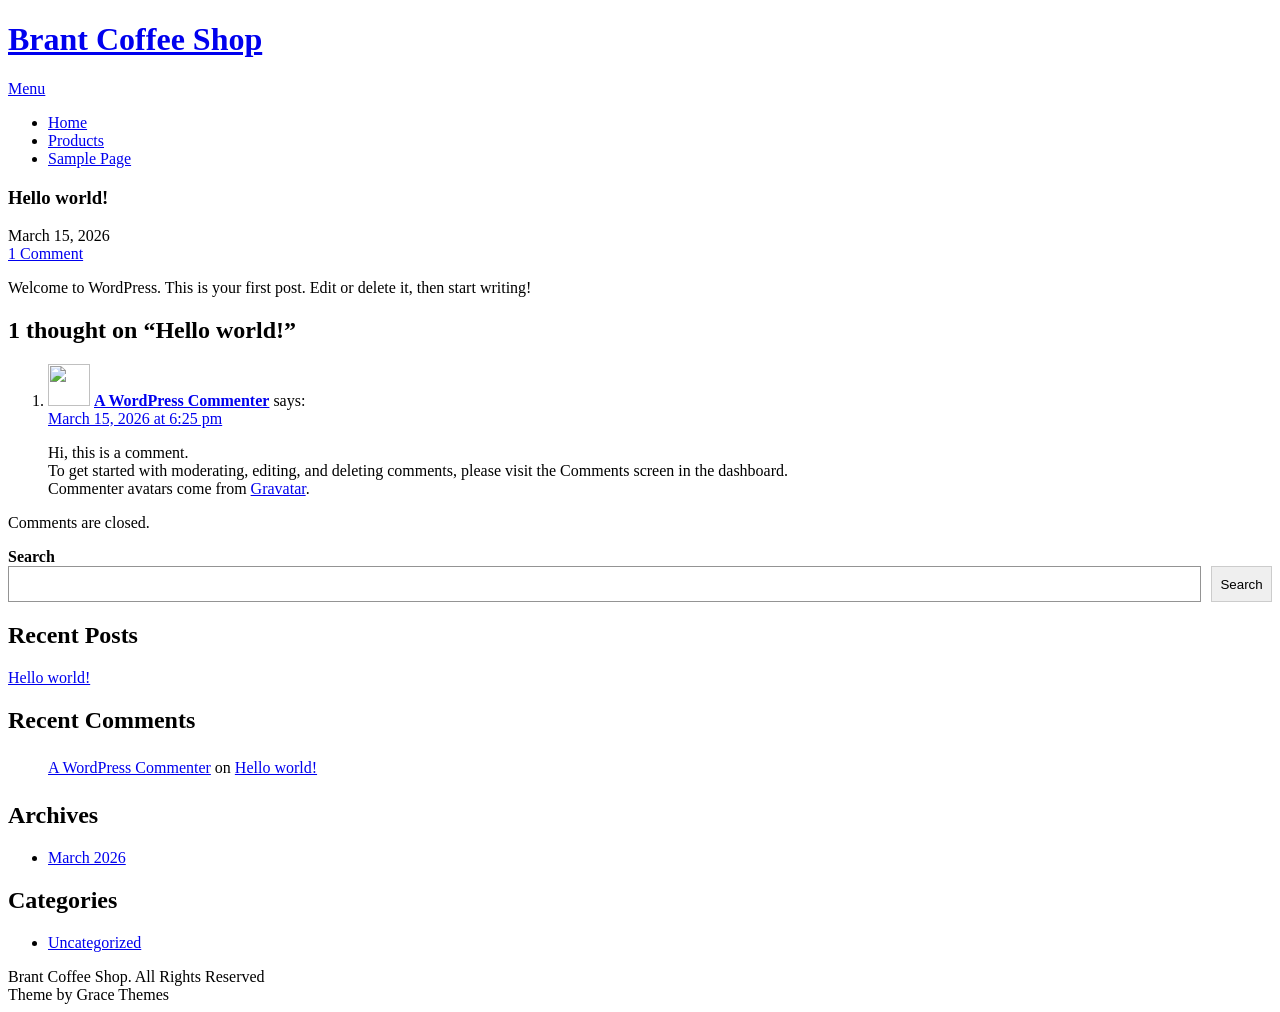
==== commit dd4581a8: "deploy: c97379b20b5b7a7bd4c79907b40b4cd93c30fea3" ====
--- a/hello-world/index.html
+++ b/hello-world/index.html
@@ -4,16 +4,16 @@
 <meta charset="UTF-8">
 <meta name="viewport" content="width=device-width, initial-scale=1">
 <link rel="profile" href="https://gmpg.org/xfn/11">
-	<link rel="pingback" href="/xmlrpc.php">
+	<link rel="pingback" href="/UX308-Assignment2/xmlrpc.php">
 <title>Hello world! &#8211; Brant Coffee Shop</title>
 <meta name='robots' content='max-image-preview:large' />
 <link rel='dns-prefetch' href='//localhost' />
 <link rel='dns-prefetch' href='//fonts.googleapis.com' />
-<link rel="alternate" type="application/rss+xml" title="Brant Coffee Shop &raquo; Feed" href="/feed/" />
-<link rel="alternate" type="application/rss+xml" title="Brant Coffee Shop &raquo; Comments Feed" href="/comments/feed/" />
-<link rel="alternate" type="application/rss+xml" title="Brant Coffee Shop &raquo; Hello world! Comments Feed" href="/hello-world/feed/" />
-<link rel="alternate" title="oEmbed (JSON)" type="application/json+oembed" href="/wp-json/oembed/1.0/embed?url=http%3A%2F%2Flocalhost%3A8000%2Fhello-world%2F" />
-<link rel="alternate" title="oEmbed (XML)" type="text/xml+oembed" href="/wp-json/oembed/1.0/embed?url=http%3A%2F%2Flocalhost%3A8000%2Fhello-world%2F&#038;format=xml" />
+<link rel="alternate" type="application/rss+xml" title="Brant Coffee Shop &raquo; Feed" href="/UX308-Assignment2/feed/" />
+<link rel="alternate" type="application/rss+xml" title="Brant Coffee Shop &raquo; Comments Feed" href="/UX308-Assignment2/comments/feed/" />
+<link rel="alternate" type="application/rss+xml" title="Brant Coffee Shop &raquo; Hello world! Comments Feed" href="/UX308-Assignment2/hello-world/feed/" />
+<link rel="alternate" title="oEmbed (JSON)" type="application/json+oembed" href="/UX308-Assignment2/wp-json/oembed/1.0/embed?url=http%3A%2F%2Flocalhost%3A8000%2Fhello-world%2F" />
+<link rel="alternate" title="oEmbed (XML)" type="text/xml+oembed" href="/UX308-Assignment2/wp-json/oembed/1.0/embed?url=http%3A%2F%2Flocalhost%3A8000%2Fhello-world%2F&#038;format=xml" />
 <style id='wp-img-auto-sizes-contain-inline-css' type='text/css'>
 img:is([sizes=auto i],[sizes^="auto," i]){contain-intrinsic-size:3000px 1500px}
 /*# sourceURL=wp-img-auto-sizes-contain-inline-css */
@@ -40,43 +40,43 @@
 </style>
 <style id='wp-block-archives-inline-css' type='text/css'>
 .wp-block-archives{box-sizing:border-box}.wp-block-archives-dropdown label{display:block}
-/*# sourceURL=/wp-includes/blocks/archives/style.min.css */
+/*# sourceURL=/UX308-Assignment2/wp-includes/blocks/archives/style.min.css */
 </style>
 <style id='wp-block-categories-inline-css' type='text/css'>
 .wp-block-categories{box-sizing:border-box}.wp-block-categories.alignleft{margin-right:2em}.wp-block-categories.alignright{margin-left:2em}.wp-block-categories.wp-block-categories-dropdown.aligncenter{text-align:center}.wp-block-categories .wp-block-categories__label{display:block;width:100%}
-/*# sourceURL=/wp-includes/blocks/categories/style.min.css */
+/*# sourceURL=/UX308-Assignment2/wp-includes/blocks/categories/style.min.css */
 </style>
 <style id='wp-block-heading-inline-css' type='text/css'>
 h1:where(.wp-block-heading).has-background,h2:where(.wp-block-heading).has-background,h3:where(.wp-block-heading).has-background,h4:where(.wp-block-heading).has-background,h5:where(.wp-block-heading).has-background,h6:where(.wp-block-heading).has-background{padding:1.25em 2.375em}h1.has-text-align-left[style*=writing-mode]:where([style*=vertical-lr]),h1.has-text-align-right[style*=writing-mode]:where([style*=vertical-rl]),h2.has-text-align-left[style*=writing-mode]:where([style*=vertical-lr]),h2.has-text-align-right[style*=writing-mode]:where([style*=vertical-rl]),h3.has-text-align-left[style*=writing-mode]:where([style*=vertical-lr]),h3.has-text-align-right[style*=writing-mode]:where([style*=vertical-rl]),h4.has-text-align-left[style*=writing-mode]:where([style*=vertical-lr]),h4.has-text-align-right[style*=writing-mode]:where([style*=vertical-rl]),h5.has-text-align-left[style*=writing-mode]:where([style*=vertical-lr]),h5.has-text-align-right[style*=writing-mode]:where([style*=vertical-rl]),h6.has-text-align-left[style*=writing-mode]:where([style*=vertical-lr]),h6.has-text-align-right[style*=writing-mode]:where([style*=vertical-rl]){rotate:180deg}
-/*# sourceURL=/wp-includes/blocks/heading/style.min.css */
+/*# sourceURL=/UX308-Assignment2/wp-includes/blocks/heading/style.min.css */
 </style>
 <style id='wp-block-latest-comments-inline-css' type='text/css'>
 ol.wp-block-latest-comments{box-sizing:border-box;margin-left:0}:where(.wp-block-latest-comments:not([style*=line-height] .wp-block-latest-comments__comment)){line-height:1.1}:where(.wp-block-latest-comments:not([style*=line-height] .wp-block-latest-comments__comment-excerpt p)){line-height:1.8}.has-dates :where(.wp-block-latest-comments:not([style*=line-height])),.has-excerpts :where(.wp-block-latest-comments:not([style*=line-height])){line-height:1.5}.wp-block-latest-comments .wp-block-latest-comments{padding-left:0}.wp-block-latest-comments__comment{list-style:none;margin-bottom:1em}.has-avatars .wp-block-latest-comments__comment{list-style:none;min-height:2.25em}.has-avatars .wp-block-latest-comments__comment .wp-block-latest-comments__comment-excerpt,.has-avatars .wp-block-latest-comments__comment .wp-block-latest-comments__comment-meta{margin-left:3.25em}.wp-block-latest-comments__comment-excerpt p{font-size:.875em;margin:.36em 0 1.4em}.wp-block-latest-comments__comment-date{display:block;font-size:.75em}.wp-block-latest-comments .avatar,.wp-block-latest-comments__comment-avatar{border-radius:1.5em;display:block;float:left;height:2.5em;margin-right:.75em;width:2.5em}.wp-block-latest-comments[class*=-font-size] a,.wp-block-latest-comments[style*=font-size] a{font-size:inherit}
-/*# sourceURL=/wp-includes/blocks/latest-comments/style.min.css */
+/*# sourceURL=/UX308-Assignment2/wp-includes/blocks/latest-comments/style.min.css */
 </style>
 <style id='wp-block-latest-posts-inline-css' type='text/css'>
 .wp-block-latest-posts{box-sizing:border-box}.wp-block-latest-posts.alignleft{margin-right:2em}.wp-block-latest-posts.alignright{margin-left:2em}.wp-block-latest-posts.wp-block-latest-posts__list{list-style:none}.wp-block-latest-posts.wp-block-latest-posts__list li{clear:both;overflow-wrap:break-word}.wp-block-latest-posts.is-grid{display:flex;flex-wrap:wrap}.wp-block-latest-posts.is-grid li{margin:0 1.25em 1.25em 0;width:100%}@media (min-width:600px){.wp-block-latest-posts.columns-2 li{width:calc(50% - .625em)}.wp-block-latest-posts.columns-2 li:nth-child(2n){margin-right:0}.wp-block-latest-posts.columns-3 li{width:calc(33.33333% - .83333em)}.wp-block-latest-posts.columns-3 li:nth-child(3n){margin-right:0}.wp-block-latest-posts.columns-4 li{width:calc(25% - .9375em)}.wp-block-latest-posts.columns-4 li:nth-child(4n){margin-right:0}.wp-block-latest-posts.columns-5 li{width:calc(20% - 1em)}.wp-block-latest-posts.columns-5 li:nth-child(5n){margin-right:0}.wp-block-latest-posts.columns-6 li{width:calc(16.66667% - 1.04167em)}.wp-block-latest-posts.columns-6 li:nth-child(6n){margin-right:0}}:root :where(.wp-block-latest-posts.is-grid){padding:0}:root :where(.wp-block-latest-posts.wp-block-latest-posts__list){padding-left:0}.wp-block-latest-posts__post-author,.wp-block-latest-posts__post-date{display:block;font-size:.8125em}.wp-block-latest-posts__post-excerpt,.wp-block-latest-posts__post-full-content{margin-bottom:1em;margin-top:.5em}.wp-block-latest-posts__featured-image a{display:inline-block}.wp-block-latest-posts__featured-image img{height:auto;max-width:100%;width:auto}.wp-block-latest-posts__featured-image.alignleft{float:left;margin-right:1em}.wp-block-latest-posts__featured-image.alignright{float:right;margin-left:1em}.wp-block-latest-posts__featured-image.aligncenter{margin-bottom:1em;text-align:center}
-/*# sourceURL=/wp-includes/blocks/latest-posts/style.min.css */
+/*# sourceURL=/UX308-Assignment2/wp-includes/blocks/latest-posts/style.min.css */
 </style>
 <style id='wp-block-search-inline-css' type='text/css'>
 .wp-block-search__button{margin-left:10px;word-break:normal}.wp-block-search__button.has-icon{line-height:0}.wp-block-search__button svg{height:1.25em;min-height:24px;min-width:24px;width:1.25em;fill:currentColor;vertical-align:text-bottom}:where(.wp-block-search__button){border:1px solid #ccc;padding:6px 10px}.wp-block-search__inside-wrapper{display:flex;flex:auto;flex-wrap:nowrap;max-width:100%}.wp-block-search__label{width:100%}.wp-block-search.wp-block-search__button-only .wp-block-search__button{box-sizing:border-box;display:flex;flex-shrink:0;justify-content:center;margin-left:0;max-width:100%}.wp-block-search.wp-block-search__button-only .wp-block-search__inside-wrapper{min-width:0!important;transition-property:width}.wp-block-search.wp-block-search__button-only .wp-block-search__input{flex-basis:100%;transition-duration:.3s}.wp-block-search.wp-block-search__button-only.wp-block-search__searchfield-hidden,.wp-block-search.wp-block-search__button-only.wp-block-search__searchfield-hidden .wp-block-search__inside-wrapper{overflow:hidden}.wp-block-search.wp-block-search__button-only.wp-block-search__searchfield-hidden .wp-block-search__input{border-left-width:0!important;border-right-width:0!important;flex-basis:0;flex-grow:0;margin:0;min-width:0!important;padding-left:0!important;padding-right:0!important;width:0!important}:where(.wp-block-search__input){appearance:none;border:1px solid #949494;flex-grow:1;font-family:inherit;font-size:inherit;font-style:inherit;font-weight:inherit;letter-spacing:inherit;line-height:inherit;margin-left:0;margin-right:0;min-width:3rem;padding:8px;text-decoration:unset!important;text-transform:inherit}:where(.wp-block-search__button-inside .wp-block-search__inside-wrapper){background-color:#fff;border:1px solid #949494;box-sizing:border-box;padding:4px}:where(.wp-block-search__button-inside .wp-block-search__inside-wrapper) .wp-block-search__input{border:none;border-radius:0;padding:0 4px}:where(.wp-block-search__button-inside .wp-block-search__inside-wrapper) .wp-block-search__input:focus{outline:none}:where(.wp-block-search__button-inside .wp-block-search__inside-wrapper) :where(.wp-block-search__button){padding:4px 8px}.wp-block-search.aligncenter .wp-block-search__inside-wrapper{margin:auto}.wp-block[data-align=right] .wp-block-search.wp-block-search__button-only .wp-block-search__inside-wrapper{float:right}
-/*# sourceURL=/wp-includes/blocks/search/style.min.css */
+/*# sourceURL=/UX308-Assignment2/wp-includes/blocks/search/style.min.css */
 </style>
 <style id='wp-block-search-theme-inline-css' type='text/css'>
 .wp-block-search .wp-block-search__label{font-weight:700}.wp-block-search__button{border:1px solid #ccc;padding:.375em .625em}
-/*# sourceURL=/wp-includes/blocks/search/theme.min.css */
+/*# sourceURL=/UX308-Assignment2/wp-includes/blocks/search/theme.min.css */
 </style>
 <style id='wp-block-group-inline-css' type='text/css'>
 .wp-block-group{box-sizing:border-box}:where(.wp-block-group.wp-block-group-is-layout-constrained){position:relative}
-/*# sourceURL=/wp-includes/blocks/group/style.min.css */
+/*# sourceURL=/UX308-Assignment2/wp-includes/blocks/group/style.min.css */
 </style>
 <style id='wp-block-group-theme-inline-css' type='text/css'>
 :where(.wp-block-group.has-background){padding:1.25em 2.375em}
-/*# sourceURL=/wp-includes/blocks/group/theme.min.css */
+/*# sourceURL=/UX308-Assignment2/wp-includes/blocks/group/theme.min.css */
 </style>
 <style id='wp-block-paragraph-inline-css' type='text/css'>
 .is-small-text{font-size:.875em}.is-regular-text{font-size:1em}.is-large-text{font-size:2.25em}.is-larger-text{font-size:3em}.has-drop-cap:not(:focus):first-letter{float:left;font-size:8.4em;font-style:normal;font-weight:100;line-height:.68;margin:.05em .1em 0 0;text-transform:uppercase}body.rtl .has-drop-cap:not(:focus):first-letter{float:none;margin-left:.1em}p.has-drop-cap.has-background{overflow:hidden}:root :where(p.has-background){padding:1.25em 2.375em}:where(p.has-text-color:not(.has-link-color)) a{color:inherit}p.has-text-align-left[style*="writing-mode:vertical-lr"],p.has-text-align-right[style*="writing-mode:vertical-rl"]{rotate:180deg}
-/*# sourceURL=/wp-includes/blocks/paragraph/style.min.css */
+/*# sourceURL=/UX308-Assignment2/wp-includes/blocks/paragraph/style.min.css */
 </style>
 
 <style id='classic-theme-styles-inline-css' type='text/css'>
@@ -84,21 +84,21 @@
 .wp-block-button__link{color:#fff;background-color:#32373c;border-radius:9999px;box-shadow:none;text-decoration:none;padding:calc(.667em + 2px) calc(1.333em + 2px);font-size:1.125em}.wp-block-file__button{background:#32373c;color:#fff;text-decoration:none}
 /*# sourceURL=/wp-includes/css/classic-themes.min.css */
 </style>
-<link rel='stylesheet' id='dashicons-css' href='/wp-includes/css/dashicons.min.css?ver=6.9.4' type='text/css' media='all' />
-<link rel='stylesheet' id='al_product_styles-css' href='/wp-content/plugins/ecommerce-product-catalog/css/al_product.min.css?timestamp=1773603165&#038;ver=6.9.4' type='text/css' media='all' />
-<link rel='stylesheet' id='ic_blocks-css' href='/wp-content/plugins/ecommerce-product-catalog/includes/blocks/ic-blocks.min.css?timestamp=1773603165&#038;ver=6.9.4' type='text/css' media='all' />
+<link rel='stylesheet' id='dashicons-css' href='/UX308-Assignment2/wp-includes/css/dashicons.min.css?ver=6.9.4' type='text/css' media='all' />
+<link rel='stylesheet' id='al_product_styles-css' href='/UX308-Assignment2/wp-content/plugins/ecommerce-product-catalog/css/al_product.min.css?timestamp=1773603492&#038;ver=6.9.4' type='text/css' media='all' />
+<link rel='stylesheet' id='ic_blocks-css' href='/UX308-Assignment2/wp-content/plugins/ecommerce-product-catalog/includes/blocks/ic-blocks.min.css?timestamp=1773603492&#038;ver=6.9.4' type='text/css' media='all' />
 <style id='global-styles-inline-css' type='text/css'>
 :root{--wp--preset--aspect-ratio--square: 1;--wp--preset--aspect-ratio--4-3: 4/3;--wp--preset--aspect-ratio--3-4: 3/4;--wp--preset--aspect-ratio--3-2: 3/2;--wp--preset--aspect-ratio--2-3: 2/3;--wp--preset--aspect-ratio--16-9: 16/9;--wp--preset--aspect-ratio--9-16: 9/16;--wp--preset--color--black: #000000;--wp--preset--color--cyan-bluish-gray: #abb8c3;--wp--preset--color--white: #ffffff;--wp--preset--color--pale-pink: #f78da7;--wp--preset--color--vivid-red: #cf2e2e;--wp--preset--color--luminous-vivid-orange: #ff6900;--wp--preset--color--luminous-vivid-amber: #fcb900;--wp--preset--color--light-green-cyan: #7bdcb5;--wp--preset--color--vivid-green-cyan: #00d084;--wp--preset--color--pale-cyan-blue: #8ed1fc;--wp--preset--color--vivid-cyan-blue: #0693e3;--wp--preset--color--vivid-purple: #9b51e0;--wp--preset--gradient--vivid-cyan-blue-to-vivid-purple: linear-gradient(135deg,rgb(6,147,227) 0%,rgb(155,81,224) 100%);--wp--preset--gradient--light-green-cyan-to-vivid-green-cyan: linear-gradient(135deg,rgb(122,220,180) 0%,rgb(0,208,130) 100%);--wp--preset--gradient--luminous-vivid-amber-to-luminous-vivid-orange: linear-gradient(135deg,rgb(252,185,0) 0%,rgb(255,105,0) 100%);--wp--preset--gradient--luminous-vivid-orange-to-vivid-red: linear-gradient(135deg,rgb(255,105,0) 0%,rgb(207,46,46) 100%);--wp--preset--gradient--very-light-gray-to-cyan-bluish-gray: linear-gradient(135deg,rgb(238,238,238) 0%,rgb(169,184,195) 100%);--wp--preset--gradient--cool-to-warm-spectrum: linear-gradient(135deg,rgb(74,234,220) 0%,rgb(151,120,209) 20%,rgb(207,42,186) 40%,rgb(238,44,130) 60%,rgb(251,105,98) 80%,rgb(254,248,76) 100%);--wp--preset--gradient--blush-light-purple: linear-gradient(135deg,rgb(255,206,236) 0%,rgb(152,150,240) 100%);--wp--preset--gradient--blush-bordeaux: linear-gradient(135deg,rgb(254,205,165) 0%,rgb(254,45,45) 50%,rgb(107,0,62) 100%);--wp--preset--gradient--luminous-dusk: linear-gradient(135deg,rgb(255,203,112) 0%,rgb(199,81,192) 50%,rgb(65,88,208) 100%);--wp--preset--gradient--pale-ocean: linear-gradient(135deg,rgb(255,245,203) 0%,rgb(182,227,212) 50%,rgb(51,167,181) 100%);--wp--preset--gradient--electric-grass: linear-gradient(135deg,rgb(202,248,128) 0%,rgb(113,206,126) 100%);--wp--preset--gradient--midnight: linear-gradient(135deg,rgb(2,3,129) 0%,rgb(40,116,252) 100%);--wp--preset--font-size--small: 13px;--wp--preset--font-size--medium: 20px;--wp--preset--font-size--large: 36px;--wp--preset--font-size--x-large: 42px;--wp--preset--spacing--20: 0.44rem;--wp--preset--spacing--30: 0.67rem;--wp--preset--spacing--40: 1rem;--wp--preset--spacing--50: 1.5rem;--wp--preset--spacing--60: 2.25rem;--wp--preset--spacing--70: 3.38rem;--wp--preset--spacing--80: 5.06rem;--wp--preset--shadow--natural: 6px 6px 9px rgba(0, 0, 0, 0.2);--wp--preset--shadow--deep: 12px 12px 50px rgba(0, 0, 0, 0.4);--wp--preset--shadow--sharp: 6px 6px 0px rgba(0, 0, 0, 0.2);--wp--preset--shadow--outlined: 6px 6px 0px -3px rgb(255, 255, 255), 6px 6px rgb(0, 0, 0);--wp--preset--shadow--crisp: 6px 6px 0px rgb(0, 0, 0);}:where(.is-layout-flex){gap: 0.5em;}:where(.is-layout-grid){gap: 0.5em;}body .is-layout-flex{display: flex;}.is-layout-flex{flex-wrap: wrap;align-items: center;}.is-layout-flex > :is(*, div){margin: 0;}body .is-layout-grid{display: grid;}.is-layout-grid > :is(*, div){margin: 0;}:where(.wp-block-columns.is-layout-flex){gap: 2em;}:where(.wp-block-columns.is-layout-grid){gap: 2em;}:where(.wp-block-post-template.is-layout-flex){gap: 1.25em;}:where(.wp-block-post-template.is-layout-grid){gap: 1.25em;}.has-black-color{color: var(--wp--preset--color--black) !important;}.has-cyan-bluish-gray-color{color: var(--wp--preset--color--cyan-bluish-gray) !important;}.has-white-color{color: var(--wp--preset--color--white) !important;}.has-pale-pink-color{color: var(--wp--preset--color--pale-pink) !important;}.has-vivid-red-color{color: var(--wp--preset--color--vivid-red) !important;}.has-luminous-vivid-orange-color{color: var(--wp--preset--color--luminous-vivid-orange) !important;}.has-luminous-vivid-amber-color{color: var(--wp--preset--color--luminous-vivid-amber) !important;}.has-light-green-cyan-color{color: var(--wp--preset--color--light-green-cyan) !important;}.has-vivid-green-cyan-color{color: var(--wp--preset--color--vivid-green-cyan) !important;}.has-pale-cyan-blue-color{color: var(--wp--preset--color--pale-cyan-blue) !important;}.has-vivid-cyan-blue-color{color: var(--wp--preset--color--vivid-cyan-blue) !important;}.has-vivid-purple-color{color: var(--wp--preset--color--vivid-purple) !important;}.has-black-background-color{background-color: var(--wp--preset--color--black) !important;}.has-cyan-bluish-gray-background-color{background-color: var(--wp--preset--color--cyan-bluish-gray) !important;}.has-white-background-color{background-color: var(--wp--preset--color--white) !important;}.has-pale-pink-background-color{background-color: var(--wp--preset--color--pale-pink) !important;}.has-vivid-red-background-color{background-color: var(--wp--preset--color--vivid-red) !important;}.has-luminous-vivid-orange-background-color{background-color: var(--wp--preset--color--luminous-vivid-orange) !important;}.has-luminous-vivid-amber-background-color{background-color: var(--wp--preset--color--luminous-vivid-amber) !important;}.has-light-green-cyan-background-color{background-color: var(--wp--preset--color--light-green-cyan) !important;}.has-vivid-green-cyan-background-color{background-color: var(--wp--preset--color--vivid-green-cyan) !important;}.has-pale-cyan-blue-background-color{background-color: var(--wp--preset--color--pale-cyan-blue) !important;}.has-vivid-cyan-blue-background-color{background-color: var(--wp--preset--color--vivid-cyan-blue) !important;}.has-vivid-purple-background-color{background-color: var(--wp--preset--color--vivid-purple) !important;}.has-black-border-color{border-color: var(--wp--preset--color--black) !important;}.has-cyan-bluish-gray-border-color{border-color: var(--wp--preset--color--cyan-bluish-gray) !important;}.has-white-border-color{border-color: var(--wp--preset--color--white) !important;}.has-pale-pink-border-color{border-color: var(--wp--preset--color--pale-pink) !important;}.has-vivid-red-border-color{border-color: var(--wp--preset--color--vivid-red) !important;}.has-luminous-vivid-orange-border-color{border-color: var(--wp--preset--color--luminous-vivid-orange) !important;}.has-luminous-vivid-amber-border-color{border-color: var(--wp--preset--color--luminous-vivid-amber) !important;}.has-light-green-cyan-border-color{border-color: var(--wp--preset--color--light-green-cyan) !important;}.has-vivid-green-cyan-border-color{border-color: var(--wp--preset--color--vivid-green-cyan) !important;}.has-pale-cyan-blue-border-color{border-color: var(--wp--preset--color--pale-cyan-blue) !important;}.has-vivid-cyan-blue-border-color{border-color: var(--wp--preset--color--vivid-cyan-blue) !important;}.has-vivid-purple-border-color{border-color: var(--wp--preset--color--vivid-purple) !important;}.has-vivid-cyan-blue-to-vivid-purple-gradient-background{background: var(--wp--preset--gradient--vivid-cyan-blue-to-vivid-purple) !important;}.has-light-green-cyan-to-vivid-green-cyan-gradient-background{background: var(--wp--preset--gradient--light-green-cyan-to-vivid-green-cyan) !important;}.has-luminous-vivid-amber-to-luminous-vivid-orange-gradient-background{background: var(--wp--preset--gradient--luminous-vivid-amber-to-luminous-vivid-orange) !important;}.has-luminous-vivid-orange-to-vivid-red-gradient-background{background: var(--wp--preset--gradient--luminous-vivid-orange-to-vivid-red) !important;}.has-very-light-gray-to-cyan-bluish-gray-gradient-background{background: var(--wp--preset--gradient--very-light-gray-to-cyan-bluish-gray) !important;}.has-cool-to-warm-spectrum-gradient-background{background: var(--wp--preset--gradient--cool-to-warm-spectrum) !important;}.has-blush-light-purple-gradient-background{background: var(--wp--preset--gradient--blush-light-purple) !important;}.has-blush-bordeaux-gradient-background{background: var(--wp--preset--gradient--blush-bordeaux) !important;}.has-luminous-dusk-gradient-background{background: var(--wp--preset--gradient--luminous-dusk) !important;}.has-pale-ocean-gradient-background{background: var(--wp--preset--gradient--pale-ocean) !important;}.has-electric-grass-gradient-background{background: var(--wp--preset--gradient--electric-grass) !important;}.has-midnight-gradient-background{background: var(--wp--preset--gradient--midnight) !important;}.has-small-font-size{font-size: var(--wp--preset--font-size--small) !important;}.has-medium-font-size{font-size: var(--wp--preset--font-size--medium) !important;}.has-large-font-size{font-size: var(--wp--preset--font-size--large) !important;}.has-x-large-font-size{font-size: var(--wp--preset--font-size--x-large) !important;}
 /*# sourceURL=global-styles-inline-css */
 </style>
 
-<link rel='stylesheet' id='parent-style-css' href='/wp-content/themes/economics/style.css?ver=6.9.4' type='text/css' media='all' />
-<link rel='stylesheet' id='child-style-css' href='/wp-content/themes/brant-coffee/style.css?ver=6.9.4' type='text/css' media='all' />
+<link rel='stylesheet' id='parent-style-css' href='/UX308-Assignment2/wp-content/themes/economics/style.css?ver=6.9.4' type='text/css' media='all' />
+<link rel='stylesheet' id='child-style-css' href='/UX308-Assignment2/wp-content/themes/brant-coffee/style.css?ver=6.9.4' type='text/css' media='all' />
 <link rel='stylesheet' id='economics-font-css' href='//fonts.googleapis.com/css?family=Roboto%3A300%2C400%2C600%2C700%2C800%2C900&#038;ver=6.9.4' type='text/css' media='all' />
-<link rel='stylesheet' id='economics-basic-style-css' href='/wp-content/themes/brant-coffee/style.css?ver=6.9.4' type='text/css' media='all' />
-<link rel='stylesheet' id='nivo-slider-css' href='/wp-content/themes/economics/css/nivo-slider.css?ver=6.9.4' type='text/css' media='all' />
-<link rel='stylesheet' id='economics-responsive-css' href='/wp-content/themes/economics/css/responsive.css?ver=6.9.4' type='text/css' media='all' />
-<link rel='stylesheet' id='custom-style-css' href='/wp-content/themes/economics/css/custom_script.css?ver=6.9.4' type='text/css' media='all' />
+<link rel='stylesheet' id='economics-basic-style-css' href='/UX308-Assignment2/wp-content/themes/brant-coffee/style.css?ver=6.9.4' type='text/css' media='all' />
+<link rel='stylesheet' id='nivo-slider-css' href='/UX308-Assignment2/wp-content/themes/economics/css/nivo-slider.css?ver=6.9.4' type='text/css' media='all' />
+<link rel='stylesheet' id='economics-responsive-css' href='/UX308-Assignment2/wp-content/themes/economics/css/responsive.css?ver=6.9.4' type='text/css' media='all' />
+<link rel='stylesheet' id='custom-style-css' href='/UX308-Assignment2/wp-content/themes/economics/css/custom_script.css?ver=6.9.4' type='text/css' media='all' />
 <style id='custom-style-inline-css' type='text/css'>
 
                 .a, .recent_articles h2 a:hover,
@@ -130,15 +130,15 @@
                 }
 /*# sourceURL=custom-style-inline-css */
 </style>
-<script type="text/javascript" src="/wp-content/themes/brant-coffee/customElements.js?ver=6.9.4" id="custom_javascript0-js"></script>
-<script type="text/javascript" src="/wp-includes/js/jquery/jquery.min.js?ver=3.7.1" id="jquery-core-js"></script>
-<script type="text/javascript" src="/wp-includes/js/jquery/jquery-migrate.min.js?ver=3.4.1" id="jquery-migrate-js"></script>
-<script type="text/javascript" src="/wp-content/themes/economics/js/jquery.nivo.slider.js?ver=6.9.4" id="jquery-nivo-slider-js"></script>
-<script type="text/javascript" src="/wp-content/themes/economics/js/editable.js?ver=6.9.4" id="economics-editable-js"></script>
-<link rel="https://api.w.org/" href="/wp-json/" /><link rel="alternate" title="JSON" type="application/json" href="/wp-json/wp/v2/posts/1" /><link rel="EditURI" type="application/rsd+xml" title="RSD" href="/xmlrpc.php?rsd" />
+<script type="text/javascript" src="/UX308-Assignment2/wp-content/themes/brant-coffee/customElements.js?ver=6.9.4" id="custom_javascript0-js"></script>
+<script type="text/javascript" src="/UX308-Assignment2/wp-includes/js/jquery/jquery.min.js?ver=3.7.1" id="jquery-core-js"></script>
+<script type="text/javascript" src="/UX308-Assignment2/wp-includes/js/jquery/jquery-migrate.min.js?ver=3.4.1" id="jquery-migrate-js"></script>
+<script type="text/javascript" src="/UX308-Assignment2/wp-content/themes/economics/js/jquery.nivo.slider.js?ver=6.9.4" id="jquery-nivo-slider-js"></script>
+<script type="text/javascript" src="/UX308-Assignment2/wp-content/themes/economics/js/editable.js?ver=6.9.4" id="economics-editable-js"></script>
+<link rel="https://api.w.org/" href="/UX308-Assignment2/wp-json/" /><link rel="alternate" title="JSON" type="application/json" href="/UX308-Assignment2/wp-json/wp/v2/posts/1" /><link rel="EditURI" type="application/rsd+xml" title="RSD" href="/UX308-Assignment2/xmlrpc.php?rsd" />
 <meta name="generator" content="WordPress 6.9.4" />
-<link rel="canonical" href="/hello-world/" />
-<link rel='shortlink' href='/?p=1' />
+<link rel="canonical" href="/UX308-Assignment2/hello-world/" />
+<link rel='shortlink' href='/UX308-Assignment2/?p=1' />
 	<style type="text/css">
 			.header {
 			background: url() no-repeat;
@@ -154,7 +154,7 @@
 <div class="container">
      <div class="site-header siteinner">      
           <div class="logo">
-				                 <h1><a href="/" rel="home">Brant Coffee Shop</a></h1>
+				                 <h1><a href="/UX308-Assignment2/" rel="home">Brant Coffee Shop</a></h1>
                           </div><!-- logo -->
           <div class="head-rightpart">
                <div class="toggle">
@@ -162,8 +162,8 @@
                </div><!-- toggle --> 
                <div class="header-menu">                   
                 <div class="menu"><ul>
-<li ><a href="/">Home</a></li><li class="page_item page-item-6"><a href="/products/">Products</a></li>
-<li class="page_item page-item-2"><a href="/sample-page/">Sample Page</a></li>
+<li ><a href="/UX308-Assignment2/">Home</a></li><li class="page_item page-item-6"><a href="/UX308-Assignment2/products/">Products</a></li>
+<li class="page_item page-item-2"><a href="/UX308-Assignment2/sample-page/">Sample Page</a></li>
 </ul></div>
    
                </div><!--.header-menu -->             
@@ -186,7 +186,7 @@
         <h3 class="single-title">Hello world!</h3>    </header><!-- .entry-header -->    
      <div class="postmeta">
             <div class="post-date">March 15, 2026</div><!-- post-date -->
-            <div class="post-comment"> <a href="/hello-world/#comments">1 Comment</a></div>            
+            <div class="post-comment"> <a href="/UX308-Assignment2/hello-world/#comments">1 Comment</a></div>            
     </div><!-- postmeta -->  
 
     <div class="entry-content">		
@@ -216,7 +216,7 @@
 						<img alt='' src='https://secure.gravatar.com/avatar/8e1606e6fba450a9362af43874c1b2dfad34c782e33d0a51e1b46c18a2a567dd?s=42&#038;d=mm&#038;r=g' srcset='https://secure.gravatar.com/avatar/8e1606e6fba450a9362af43874c1b2dfad34c782e33d0a51e1b46c18a2a567dd?s=84&#038;d=mm&#038;r=g 2x' class='avatar avatar-42 photo' height='42' width='42' decoding='async'/>						<b class="fn"><a href="https://wordpress.org/" class="url" rel="ugc external nofollow">A WordPress Commenter</a></b> <span class="says">says:</span>					</div><!-- .comment-author -->
 
 					<div class="comment-metadata">
-						<a href="/hello-world/#comment-1"><time datetime="2026-03-15T18:25:26+00:00">March 15, 2026 at 6:25 pm</time></a>					</div><!-- .comment-metadata -->
+						<a href="/UX308-Assignment2/hello-world/#comment-1"><time datetime="2026-03-15T18:25:26+00:00">March 15, 2026 at 6:25 pm</time></a>					</div><!-- .comment-metadata -->
 
 									</footer><!-- .comment-meta -->
 
@@ -238,9 +238,9 @@
 </div><!-- .comments-area -->                                  
          </section>       
         <div id="sidebar">    
-    <aside id="block-2" class="widget widget_block widget_search"><form role="search" method="get" action="/" class="wp-block-search__button-outside wp-block-search__text-button wp-block-search"    ><label class="wp-block-search__label" for="wp-block-search__input-1" >Search</label><div class="wp-block-search__inside-wrapper" ><input class="wp-block-search__input" id="wp-block-search__input-1" placeholder="" value="" type="search" name="s" required /><button aria-label="Search" class="wp-block-search__button wp-element-button" type="submit" >Search</button></div></form></aside><aside id="block-3" class="widget widget_block"><div class="wp-block-group"><div class="wp-block-group__inner-container is-layout-flow wp-block-group-is-layout-flow"><h2 class="wp-block-heading">Recent Posts</h2><ul class="wp-block-latest-posts__list wp-block-latest-posts"><li><a class="wp-block-latest-posts__post-title" href="/hello-world/">Hello world!</a></li>
-</ul></div></div></aside><aside id="block-4" class="widget widget_block"><div class="wp-block-group"><div class="wp-block-group__inner-container is-layout-flow wp-block-group-is-layout-flow"><h2 class="wp-block-heading">Recent Comments</h2><ol class="wp-block-latest-comments"><li class="wp-block-latest-comments__comment"><article><footer class="wp-block-latest-comments__comment-meta"><a class="wp-block-latest-comments__comment-author" href="https://wordpress.org/">A WordPress Commenter</a> on <a class="wp-block-latest-comments__comment-link" href="/hello-world/#comment-1">Hello world!</a></footer></article></li></ol></div></div></aside><aside id="block-5" class="widget widget_block"><div class="wp-block-group"><div class="wp-block-group__inner-container is-layout-flow wp-block-group-is-layout-flow"><h2 class="wp-block-heading">Archives</h2><ul class="wp-block-archives-list wp-block-archives">	<li><a href='/2026/03/'>March 2026</a></li>
-</ul></div></div></aside><aside id="block-6" class="widget widget_block"><div class="wp-block-group"><div class="wp-block-group__inner-container is-layout-flow wp-block-group-is-layout-flow"><h2 class="wp-block-heading">Categories</h2><ul class="wp-block-categories-list wp-block-categories">	<li class="cat-item cat-item-1"><a href="/category/uncategorized/">Uncategorized</a>
+    <aside id="block-2" class="widget widget_block widget_search"><form role="search" method="get" action="/UX308-Assignment2/" class="wp-block-search__button-outside wp-block-search__text-button wp-block-search"    ><label class="wp-block-search__label" for="wp-block-search__input-1" >Search</label><div class="wp-block-search__inside-wrapper" ><input class="wp-block-search__input" id="wp-block-search__input-1" placeholder="" value="" type="search" name="s" required /><button aria-label="Search" class="wp-block-search__button wp-element-button" type="submit" >Search</button></div></form></aside><aside id="block-3" class="widget widget_block"><div class="wp-block-group"><div class="wp-block-group__inner-container is-layout-flow wp-block-group-is-layout-flow"><h2 class="wp-block-heading">Recent Posts</h2><ul class="wp-block-latest-posts__list wp-block-latest-posts"><li><a class="wp-block-latest-posts__post-title" href="/UX308-Assignment2/hello-world/">Hello world!</a></li>
+</ul></div></div></aside><aside id="block-4" class="widget widget_block"><div class="wp-block-group"><div class="wp-block-group__inner-container is-layout-flow wp-block-group-is-layout-flow"><h2 class="wp-block-heading">Recent Comments</h2><ol class="wp-block-latest-comments"><li class="wp-block-latest-comments__comment"><article><footer class="wp-block-latest-comments__comment-meta"><a class="wp-block-latest-comments__comment-author" href="https://wordpress.org/">A WordPress Commenter</a> on <a class="wp-block-latest-comments__comment-link" href="/UX308-Assignment2/hello-world/#comment-1">Hello world!</a></footer></article></li></ol></div></div></aside><aside id="block-5" class="widget widget_block"><div class="wp-block-group"><div class="wp-block-group__inner-container is-layout-flow wp-block-group-is-layout-flow"><h2 class="wp-block-heading">Archives</h2><ul class="wp-block-archives-list wp-block-archives">	<li><a href='/UX308-Assignment2/2026/03/'>March 2026</a></li>
+</ul></div></div></aside><aside id="block-6" class="widget widget_block"><div class="wp-block-group"><div class="wp-block-group__inner-container is-layout-flow wp-block-group-is-layout-flow"><h2 class="wp-block-heading">Categories</h2><ul class="wp-block-categories-list wp-block-categories">	<li class="cat-item cat-item-1"><a href="/UX308-Assignment2/category/uncategorized/">Uncategorized</a>
 </li>
 </ul></div></div></aside>	
 </div><!-- sidebar -->       
@@ -271,13 +271,13 @@
         }
     </style>
     <script id="wp-emoji-settings" type="application/json">
-{"baseUrl":"https://s.w.org/images/core/emoji/17.0.2/72x72/","ext":".png","svgUrl":"https://s.w.org/images/core/emoji/17.0.2/svg/","svgExt":".svg","source":{"concatemoji":"/wp-includes/js/wp-emoji-release.min.js?ver=6.9.4"}}
+{"baseUrl":"https://s.w.org/images/core/emoji/17.0.2/72x72/","ext":".png","svgUrl":"https://s.w.org/images/core/emoji/17.0.2/svg/","svgExt":".svg","source":{"concatemoji":"/UX308-Assignment2/wp-includes/js/wp-emoji-release.min.js?ver=6.9.4"}}
 </script>
 <script type="module">
 /* <![CDATA[ */
 /*! This file is auto-generated */
 const a=JSON.parse(document.getElementById("wp-emoji-settings").textContent),o=(window._wpemojiSettings=a,"wpEmojiSettingsSupports"),s=["flag","emoji"];function i(e){try{var t={supportTests:e,timestamp:(new Date).valueOf()};sessionStorage.setItem(o,JSON.stringify(t))}catch(e){}}function c(e,t,n){e.clearRect(0,0,e.canvas.width,e.canvas.height),e.fillText(t,0,0);t=new Uint32Array(e.getImageData(0,0,e.canvas.width,e.canvas.height).data);e.clearRect(0,0,e.canvas.width,e.canvas.height),e.fillText(n,0,0);const a=new Uint32Array(e.getImageData(0,0,e.canvas.width,e.canvas.height).data);return t.every((e,t)=>e===a[t])}function p(e,t){e.clearRect(0,0,e.canvas.width,e.canvas.height),e.fillText(t,0,0);var n=e.getImageData(16,16,1,1);for(let e=0;e<n.data.length;e++)if(0!==n.data[e])return!1;return!0}function u(e,t,n,a){switch(t){case"flag":return n(e,"\ud83c\udff3\ufe0f\u200d\u26a7\ufe0f","\ud83c\udff3\ufe0f\u200b\u26a7\ufe0f")?!1:!n(e,"\ud83c\udde8\ud83c\uddf6","\ud83c\udde8\u200b\ud83c\uddf6")&&!n(e,"\ud83c\udff4\udb40\udc67\udb40\udc62\udb40\udc65\udb40\udc6e\udb40\udc67\udb40\udc7f","\ud83c\udff4\u200b\udb40\udc67\u200b\udb40\udc62\u200b\udb40\udc65\u200b\udb40\udc6e\u200b\udb40\udc67\u200b\udb40\udc7f");case"emoji":return!a(e,"\ud83e\u1fac8")}return!1}function f(e,t,n,a){let r;const o=(r="undefined"!=typeof WorkerGlobalScope&&self instanceof WorkerGlobalScope?new OffscreenCanvas(300,150):document.createElement("canvas")).getContext("2d",{willReadFrequently:!0}),s=(o.textBaseline="top",o.font="600 32px Arial",{});return e.forEach(e=>{s[e]=t(o,e,n,a)}),s}function r(e){var t=document.createElement("script");t.src=e,t.defer=!0,document.head.appendChild(t)}a.supports={everything:!0,everythingExceptFlag:!0},new Promise(t=>{let n=function(){try{var e=JSON.parse(sessionStorage.getItem(o));if("object"==typeof e&&"number"==typeof e.timestamp&&(new Date).valueOf()<e.timestamp+604800&&"object"==typeof e.supportTests)return e.supportTests}catch(e){}return null}();if(!n){if("undefined"!=typeof Worker&&"undefined"!=typeof OffscreenCanvas&&"undefined"!=typeof URL&&URL.createObjectURL&&"undefined"!=typeof Blob)try{var e="postMessage("+f.toString()+"("+[JSON.stringify(s),u.toString(),c.toString(),p.toString()].join(",")+"));",a=new Blob([e],{type:"text/javascript"});const r=new Worker(URL.createObjectURL(a),{name:"wpTestEmojiSupports"});return void(r.onmessage=e=>{i(n=e.data),r.terminate(),t(n)})}catch(e){}i(n=f(s,u,c,p))}t(n)}).then(e=>{for(const n in e)a.supports[n]=e[n],a.supports.everything=a.supports.everything&&a.supports[n],"flag"!==n&&(a.supports.everythingExceptFlag=a.supports.everythingExceptFlag&&a.supports[n]);var t;a.supports.everythingExceptFlag=a.supports.everythingExceptFlag&&!a.supports.flag,a.supports.everything||((t=a.source||{}).concatemoji?r(t.concatemoji):t.wpemoji&&t.twemoji&&(r(t.twemoji),r(t.wpemoji)))});
-//# sourceURL=/wp-includes/js/wp-emoji-loader.min.js
+//# sourceURL=/UX308-Assignment2/wp-includes/js/wp-emoji-loader.min.js
 /* ]]> */
 </script>
 </body>
